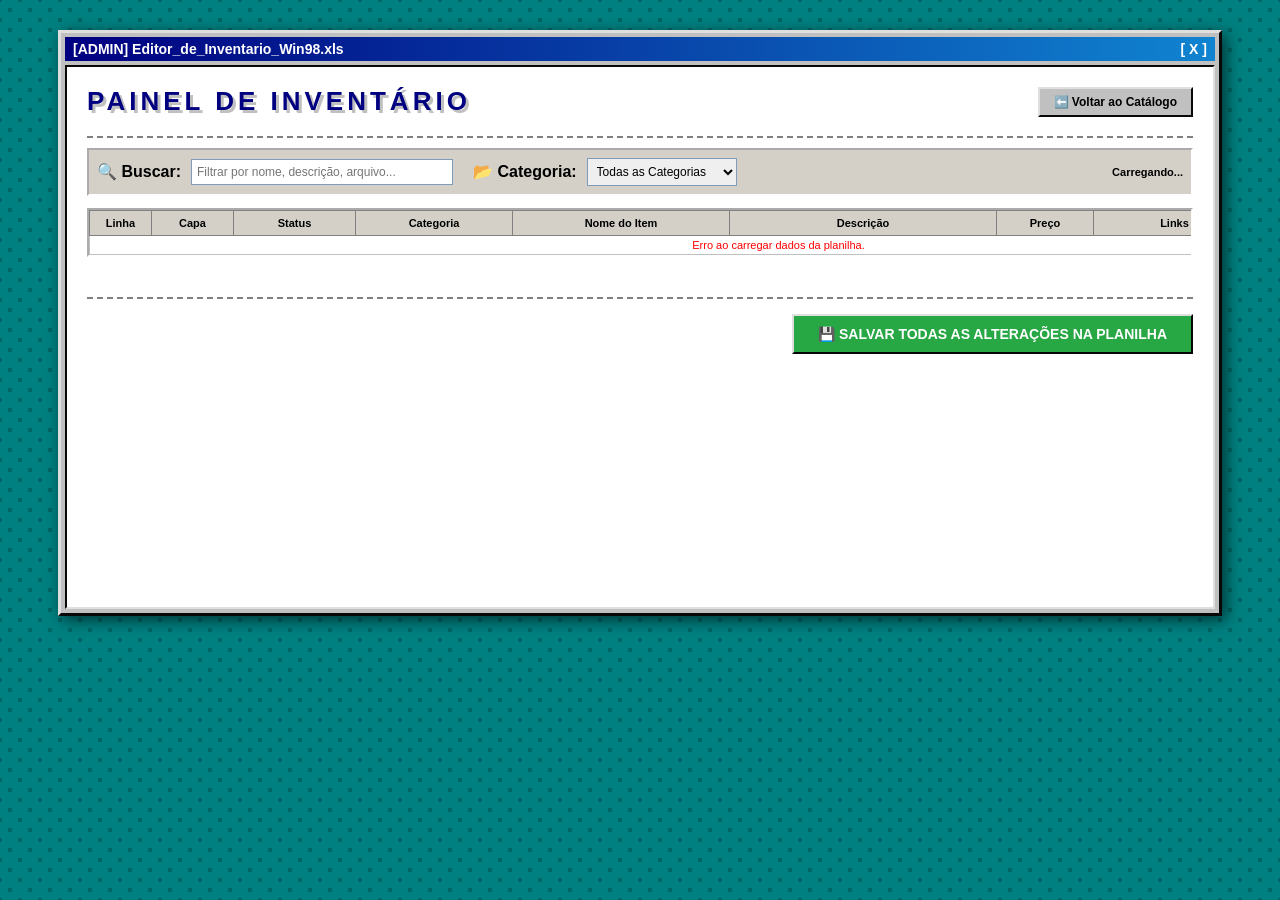
==== admin.html @ 8f77a69b "1702" ====
<!DOCTYPE html>
<html lang="pt-BR">
<head>
    <meta charset="UTF-8">
    <meta name="viewport" content="width=device-width, initial-scale=1.0">
    <title>:: Painel Admin - Planilha Windows 98 ::</title>
    <link rel="stylesheet" href="style.css">
    <style>
        .admin-thumb-wrapper { position: relative; display: inline-block; }
        .admin-thumb-img { width: 44px; height: 44px; object-fit: cover; border: 1px solid #7f9db9; background: #fff; display: block; cursor: pointer; }
        .admin-thumb-wrapper:hover .admin-thumb-preview { display: block; }
        .admin-thumb-preview { display: none; position: absolute; left: 50px; top: -20px; width: 140px; height: 140px; object-fit: contain; background: #000; border: 2px solid #000080; box-shadow: 4px 4px 10px rgba(0,0,0,0.5); z-index: 100; }

        /* Modal Win98 Erro 404 (Prank) */
        .win98-msgbox-overlay { display: none; position: fixed; top: 0; left: 0; width: 100%; height: 100%; background: rgba(0,0,0,0.5); z-index: 5000; align-items: center; justify-content: center; }
        .win98-msgbox { background: #c0c0c0; border-top: 1px solid #fff; border-left: 1px solid #fff; border-right: 1px solid #000; border-bottom: 1px solid #000; box-shadow: inset 1px 1px #dfdfdf, inset -1px -1px #808080, 4px 4px 10px rgba(0,0,0,0.5); width: 320px; font-family: Tahoma, sans-serif; color: #000; }
        .win98-msgbox-title { background: #000080; color: #fff; padding: 3px 5px; font-weight: bold; font-size: 12px; display: flex; justify-content: space-between; align-items: center; }
        .win98-msgbox-close { background: #c0c0c0; border-top: 1px solid #fff; border-left: 1px solid #fff; border-right: 1px solid #000; border-bottom: 1px solid #000; font-size: 10px; font-weight: bold; line-height: 1; padding: 1px 4px; cursor: pointer; color: black; }
        .win98-msgbox-content { padding: 20px; display: flex; align-items: flex-start; gap: 15px; }
        .win98-icon-error { width: 32px; height: 32px; background: red; border-radius: 50%; color: white; display: flex; align-items: center; justify-content: center; font-weight: bold; font-size: 24px; border: 2px solid #800000; flex-shrink: 0; }
        .win98-msgbox-text { font-size: 13px; line-height: 1.4; }
        .win98-msgbox-footer { text-align: center; padding-bottom: 15px; }
        .win98-btn { background: #c0c0c0; border-top: 1px solid #fff; border-left: 1px solid #fff; border-right: 1px solid #000; border-bottom: 1px solid #000; padding: 4px 25px; font-size: 12px; font-family: Tahoma, sans-serif; cursor: pointer; color: black; }
        .win98-btn:active { border-top: 1px solid #000; border-left: 1px solid #000; border-right: 1px solid #fff; border-bottom: 1px solid #fff; }
    </style>
</head>
<body class="theme-win98">

    <!-- Modal ERRO 404 (Prank de Sucesso) -->
    <div class="win98-msgbox-overlay" id="win98-error-modal">
        <div class="win98-msgbox">
            <div class="win98-msgbox-title">
                <span>Erro de Sistema Crítico</span>
                <button class="win98-msgbox-close" onclick="fecharModalErro()">X</button>
            </div>
            <div class="win98-msgbox-content">
                <div class="win98-icon-error">X</div>
                <div class="win98-msgbox-text">
                    <strong>ERRO 404 - FATAL</strong><br><br>
                    Brincadeirinha, as alterações foram salvas com sucesso na planilha base! 😎
                </div>
            </div>
            <div class="win98-msgbox-footer">
                <button class="win98-btn" onclick="fecharModalErro()">OK</button>
            </div>
        </div>
    </div>

    <div class="window-frame">
        <div class="titlebar">
            <span>[ADMIN] Editor_de_Inventario_Win98.xls</span>
            <a href="index.html" style="color:white; text-decoration:none; font-weight:bold;">[ X ]</a>
        </div>
        <div class="content-area">

            <header style="margin-bottom: 10px; display:flex; justify-content:space-between; align-items:center; flex-direction:row;">
                <h1 style="font-size: 26px; margin: 0;">PAINEL DE INVENTÁRIO</h1>
                <div class="controls">
                    <a href="index.html" class="btn-retro">⬅️ Voltar ao Catálogo</a>
                </div>
            </header>

            <div class="admin-toolbar">
                <label><strong>🔍 Buscar:</strong></label>
                <input type="text" id="admin-search" placeholder="Filtrar por nome, descrição, arquivo..." oninput="onFilterChange()" style="width: 250px;">

                <label style="margin-left: 10px;"><strong>📂 Categoria:</strong></label>
                <select id="admin-cat-filter" onchange="onFilterChange()" style="min-width: 150px;">
                    <option value="">Todas as Categorias</option>
                </select>
                <span id="admin-count-info" style="margin-left: auto; font-size: 11px; font-weight: bold;">Carregando...</span>
            </div>

            <div class="admin-table-container">
                <table class="win98-table" id="inventory-table">
                    <thead>
                        <tr>
                            <th style="width: 45px;">Linha</th>
                            <th style="width: 65px;">Capa</th>
                            <th style="width: 105px;">Status</th>
                            <th style="width: 140px;">Categoria</th>
                            <th style="width: 200px;">Nome do Item</th>
                            <th style="width: 250px;">Descrição</th>
                            <th style="width: 80px;">Preço</th>
                            <th style="width: 200px;">Links das Fotos</th>
                            <th style="width: 140px;">Arquivo</th>
                        </tr>
                    </thead>
                    <tbody id="table-body">
                        <tr>
                            <td colspan="9" style="text-align: center; padding: 25px;">Carregando banco de dados...</td>
                        </tr>
                    </tbody>
                </table>
            </div>

            <div class="pagination" id="admin-pagination"></div>

            <div style="text-align: right; margin-top: 15px; border-top: 2px dashed #808080; padding-top: 15px;">
                <button id="btn-save-bottom" class="btn-retro" style="background:#28a745; color:white; padding: 10px 24px; font-size: 14px;" onclick="salvarTudo()">
                    💾 SALVAR TODAS AS ALTERAÇÕES NA PLANILHA
                </button>
            </div>

        </div>
    </div>

    <script>
        const API_URL = "https://script.google.com/macros/s/AKfycbwv8m5xK7gjdRR6ZWyxqUBrz0fYYLn0pBvTbAjweUuDQl5y7qfk0vZltXQEgTLFUi-unA/exec";
        
        let rawItems = [];
        let filteredItems = [];
        let currentPage = 1;
        const PAGE_SIZE = 20;

        window.onload = function() {
            fetch(API_URL + "?action=getData")
                .then(r => r.json())
                .then(items => {
                    rawItems = items;
                    populateCategoryDropdown(items);
                    onFilterChange();
                    initResizableColumns();
                })
                .catch(() => {
                    document.getElementById('table-body').innerHTML = '<tr><td colspan="9" style="color:red; text-align:center;">Erro ao carregar dados da planilha.</td></tr>';
                });
        };

        function getFirstPhotoUrl(item) {
            if (item.links && item.links.length > 0 && item.links[0].startsWith('http')) {
                return item.links[0];
            }
            return 'https://via.placeholder.com/44x44?text=Sem+Foto';
        }

        function initResizableColumns() {
            const table = document.getElementById('inventory-table');
            const cols = table.querySelectorAll('th');

            cols.forEach(col => {
                if (col.querySelector('.resizer')) return;
                const resizer = document.createElement('div');
                resizer.classList.add('resizer');
                col.appendChild(resizer);

                let startX, startWidth;
                resizer.addEventListener('mousedown', function(e) {
                    e.preventDefault(); e.stopPropagation();
                    startX = e.pageX; startWidth = col.offsetWidth;
                    resizer.classList.add('resizing');
                    function onMouseMove(moveEvent) {
                        const newWidth = startWidth + (moveEvent.pageX - startX);
                        if (newWidth > 35) col.style.width = newWidth + 'px';
                    }
                    function onMouseUp() {
                        resizer.classList.remove('resizing');
                        document.removeEventListener('mousemove', onMouseMove);
                        document.removeEventListener('mouseup', onMouseUp);
                    }
                    document.addEventListener('mousemove', onMouseMove);
                    document.addEventListener('mouseup', onMouseUp);
                });
            });
        }

        function populateCategoryDropdown(items) {
            const select = document.getElementById('admin-cat-filter');
            const cats = [...new Set(items.map(i => i.categoria || 'Geral'))].sort();
            cats.forEach(c => {
                const opt = document.createElement('option');
                opt.value = c; opt.innerText = c; select.appendChild(opt);
            });
        }

        function onFilterChange() {
            saveCurrentPageEditsToMemory();
            const term = document.getElementById('admin-search').value.toLowerCase().trim();
            const cat = document.getElementById('admin-cat-filter').value;

            filteredItems = rawItems.filter(item => {
                const matchCat = !cat || (item.categoria || 'Geral') === cat;
                const matchTerm = !term || 
                    String(item.nome || '').toLowerCase().includes(term) ||
                    String(item.descricao || '').toLowerCase().includes(term) ||
                    String(item.arquivo || '').toLowerCase().includes(term) ||
                    String(item.rowIndex).includes(term);
                return matchCat && matchTerm;
            });

            currentPage = 1;
            renderAdminTable();
        }

        function saveCurrentPageEditsToMemory() {
            const rows = document.querySelectorAll('#table-body tr');
            rows.forEach(tr => {
                const rIndex = Number(tr.dataset.rowindex);
                if (!rIndex) return;

                const item = rawItems.find(i => i.rowIndex === rIndex);
                if (item) {
                    item.status = tr.querySelector('.f-status').value;
                    item.categoria = tr.querySelector('.f-cat').value;
                    item.nome = tr.querySelector('.f-nome').value;
                    item.descricao = tr.querySelector('.f-desc').value;
                    item.preco = tr.querySelector('.f-preco').value;
                    item.linkRaw = tr.querySelector('.f-link').value;
                    item.arquivo = tr.querySelector('.f-arq').value;
                }
            });
        }

        function updateStatusColor(select) { select.style.color = select.value === 'VENDIDO' ? '#008000' : '#000000'; }

        function renderAdminTable() {
            const tbody = document.getElementById('table-body');
            tbody.innerHTML = '';
            const total = filteredItems.length;
            document.getElementById('admin-count-info').innerText = `Total: ${total} item(ns)`;

            if (total === 0) {
                tbody.innerHTML = '<tr><td colspan="9" style="text-align:center; padding:15px;">Nenhum item correspondente ao filtro.</td></tr>';
                document.getElementById('admin-pagination').innerHTML = '';
                return;
            }

            const totalPages = Math.ceil(total / PAGE_SIZE) || 1;
            if (currentPage > totalPages) currentPage = totalPages;

            const start = (currentPage - 1) * PAGE_SIZE;
            const end = start + PAGE_SIZE;
            const pageItems = filteredItems.slice(start, end);

            pageItems.forEach(item => {
                const tr = document.createElement('tr');
                tr.dataset.rowindex = item.rowIndex;
                const isVendido = item.status === 'VENDIDO';
                const statusColor = isVendido ? '#008000' : '#000000';
                const photoUrl = getFirstPhotoUrl(item);

                tr.innerHTML = `
                    <td style="text-align: center; font-weight: bold; background: #e8e8e8;">${item.rowIndex}</td>
                    <td style="text-align: center;">
                        <div class="admin-thumb-wrapper">
                            <img class="admin-thumb-img" src="${photoUrl}" alt="Capa" loading="lazy" onerror="this.onerror=null; this.src='https://via.placeholder.com/44x44?text=Erro'">
                            <img class="admin-thumb-preview" src="${photoUrl}" alt="Preview" onerror="this.onerror=null; this.src='https://via.placeholder.com/140x140?text=Erro'">
                        </div>
                    </td>
                    <td>
                        <select class="f-status" onchange="updateStatusColor(this)" style="font-weight:bold; color: ${statusColor};">
                            <option value="" ${!isVendido ? 'selected' : ''}>Disponível</option>
                            <option value="VENDIDO" ${isVendido ? 'selected' : ''}>VENDIDO</option>
                        </select>
                    </td>
                    <td><input type="text" class="f-cat" value="${escapeHtml(item.categoria || '')}"></td>
                    <td><input type="text" class="f-nome" value="${escapeHtml(item.nome || '')}"></td>
                    <td><textarea class="f-desc" rows="2">${escapeHtml(item.descricao || '')}</textarea></td>
                    <td><input type="number" step="0.01" class="f-preco" value="${item.preco || 0}"></td>
                    <td><input type="text" class="f-link" value="${escapeHtml(item.linkRaw || '')}" title="Links separados por vírgula ou barra"></td>
                    <td><input type="text" class="f-arq" value="${escapeHtml(item.arquivo || '')}"></td>
                `;
                tbody.appendChild(tr);
            });

            renderAdminPagination(totalPages);
        }

        function renderAdminPagination(totalPages) {
            const container = document.getElementById('admin-pagination');
            container.innerHTML = '';
            if (totalPages <= 1) return;
            for (let p = 1; p <= totalPages; p++) {
                const btn = document.createElement('button');
                btn.className = `page-btn ${p === currentPage ? 'active' : ''}`;
                btn.innerText = p;
                btn.onclick = () => { saveCurrentPageEditsToMemory(); currentPage = p; renderAdminTable(); };
                container.appendChild(btn);
            }
        }

        function escapeHtml(text) { return String(text).replace(/"/g, '&quot;'); }

        function fecharModalErro() {
            document.getElementById('win98-error-modal').style.display = 'none';
            location.reload(); 
        }

        function salvarTudo() {
            saveCurrentPageEditsToMemory();
            const pass = prompt("🔐 Digite a senha administrativa (senha_admin):");
            if (!pass) return;

            const payload = { password: pass, items: rawItems };
            const btn = document.getElementById('btn-save-bottom');
            const originalText = btn.innerText;
            btn.innerText = "⏳ Salvando dados na planilha...";
            btn.disabled = true;

            fetch(API_URL + "?action=saveBatch", {
                method: "POST",
                body: JSON.stringify(payload)
            })
            .then(r => r.json())
            .then(res => {
                btn.innerText = originalText;
                btn.disabled = false;
                if (res.success) {
                    document.getElementById('win98-error-modal').style.display = 'flex';
                } else {
                    alert(res.message);
                }
            })
            .catch(() => {
                btn.innerText = originalText;
                btn.disabled = false;
                alert("Erro ao comunicar com a planilha Google.");
            });
        }
    </script>
</body>
</html>
---- style.css ----
@charset "UTF-8";

/* =========================================
   TEMA 1: CLÁSSICO WIN 98 (PADRÃO)
   ========================================= */
body.theme-win98 {
    --bg-main: #008080;
    --bg-pattern: radial-gradient(#006666 15%, transparent 16%), radial-gradient(#006666 15%, transparent 16%);
    --panel-bg: #c0c0c0;
    --text-color: #000000;
    --font-main: Tahoma, Geneva, sans-serif;
    --border-outer: 3px solid;
    --border-colors-outer: #dfdfdf #080808 #080808 #dfdfdf;
    --card-bg: #d4d0c8;
    --cat-bg: #e0e0e0;
    --cat-border: 2px inset #fff;
    --btn-bg: #c0c0c0;
    --btn-border: 2px solid;
    --btn-border-c: #dfdfdf #080808 #080808 #dfdfdf;
}

/* =========================================
   TEMA 2: ARCADE 90s NEON
   ========================================= */
body.theme-neon {
    --bg-main: #0b0b16;
    --bg-pattern: none;
    --panel-bg: #15152b;
    --text-color: #00ffcc;
    --font-main: "Courier New", Courier, monospace;
    --border-outer: 4px solid #00ffff;
    --border-colors-outer: #00ffff;
    --card-bg: #1e1e3f;
    --cat-bg: rgba(0,0,0,0.5);
    --cat-border: 1px solid #00ffcc;
    --btn-bg: #ff007f;
    --btn-border: 2px solid #00ffcc;
    --btn-border-c: #00ffcc;
}

body {
    background-color: var(--bg-main);
    background-image: var(--bg-pattern);
    background-size: 20px 20px;
    background-position: 0 0, 10px 10px;
    color: var(--text-color);
    font-family: var(--font-main);
    margin: 0;
    padding: 15px;
    transition: background 0.3s ease;
}

.window-frame {
    max-width: 1150px;
    margin: 15px auto;
    background-color: var(--panel-bg);
    border: var(--border-outer);
    border-color: var(--border-colors-outer);
    box-shadow: 4px 4px 15px rgba(0,0,0,0.6);
    padding: 4px;
}
.theme-neon .window-frame { box-shadow: 0 0 20px #00ffff; padding: 20px; }

.titlebar { display: flex; justify-content: space-between; align-items: center; }
.theme-win98 .titlebar { background: linear-gradient(90deg, #000080, #1084d0); color: white; padding: 4px 8px; font-weight: bold; font-size: 14px; margin-bottom: 4px;}
.theme-neon .titlebar { display: none; }

.content-area { padding: 20px; min-height: 500px; }
.theme-win98 .content-area { background-color: #ffffff; border: 2px solid; border-color: #080808 #dfdfdf #dfdfdf #080808; }
.theme-neon .content-area { padding: 0; border: none; background: transparent; }

/* Marquee */
.marquee-box { padding: 4px; margin-bottom: 15px; font-weight: bold; font-size: 12px; }
.theme-win98 .marquee-box { background-color: #ffffcc; border: 1px solid #999; color: #990000; }
.theme-neon .marquee-box { background-color: #1e1e3f; border: 1px solid #00ffcc; color: #ffee00; }

/* Header Centralizado com LOJA DO BERNE */
header {
    display: flex;
    flex-direction: column;
    align-items: center;
    justify-content: center;
    text-align: center;
    border-bottom: 2px dashed;
    padding-bottom: 20px;
    margin-bottom: 20px;
    gap: 15px;
}
.theme-win98 header { border-color: #808080; }
.theme-neon header { border-color: #00ffcc; }

.brand-wrapper {
    display: flex;
    flex-direction: column;
    align-items: center;
    gap: 12px;
}

h1 { 
    margin: 0; 
    font-size: 64px; 
    letter-spacing: 4px; 
    line-height: 1.1;
}
.theme-win98 h1 { font-family: "Impact", Charcoal, sans-serif; color: #000080; text-shadow: 3px 3px #c0c0c0; }
.theme-neon h1 { font-family: "Courier New", monospace; color: #00ffcc; text-shadow: 3px 3px #ff007f; }

.counter-badge {
    display: inline-flex;
    align-items: center;
    padding: 8px 16px;
    font-size: 18px;
    font-weight: bold;
    letter-spacing: 2px;
}
.theme-win98 .counter-badge {
    background: #000;
    color: #00ff41;
    border: 3px inset #fff;
    font-family: "Courier New", monospace;
}
.theme-neon .counter-badge {
    background: #000;
    color: #ffee00;
    border: 2px solid #00ffcc;
    box-shadow: 0 0 10px #ffee00;
}

.secret-colon {
    cursor: default !important;
    text-decoration: none !important;
    color: inherit !important;
    user-select: none;
    outline: none;
}

.btn-retro {
    background: var(--btn-bg);
    color: inherit;
    border: var(--btn-border);
    border-color: var(--btn-border-c);
    padding: 6px 14px;
    font-weight: bold;
    font-size: 12px;
    cursor: pointer;
    text-decoration: none;
}
.theme-win98 .btn-retro { color: #000; }
.theme-neon .btn-retro { color: #fff; box-shadow: 2px 2px 0px #00ffcc; }

/* Guia Categorias */
.cat-guide {
    display: flex;
    flex-wrap: wrap;
    gap: 8px;
    padding: 10px;
    margin-bottom: 20px;
    background: var(--cat-bg);
    border: var(--cat-border);
}
.cat-checkbox-btn {
    padding: 6px 12px;
    font-size: 11px;
    font-weight: bold;
    cursor: pointer;
    user-select: none;
    display: inline-flex;
    align-items: center;
    gap: 6px;
}
.theme-win98 .cat-checkbox-btn {
    background: #c0c0c0;
    border: 2px solid;
    border-color: #dfdfdf #080808 #080808 #dfdfdf;
    color: #000;
}
.theme-win98 .cat-checkbox-btn.selected {
    background: #000080;
    color: #fff;
    border-color: #080808 #dfdfdf #dfdfdf #080808;
}
.theme-neon .cat-checkbox-btn {
    background: #222;
    border: 1px solid #00ffcc;
    color: #ffee00;
}
.theme-neon .cat-checkbox-btn.selected {
    background: #00ffcc;
    color: #000;
}

.section-title {
    font-size: 17px;
    font-weight: bold;
    text-transform: uppercase;
    margin: 20px 0 12px 0;
    padding-bottom: 5px;
}
.theme-win98 .section-title { color: #000080; border-bottom: 2px solid #c0c0c0; }
.theme-neon .section-title { color: #ffee00; border-bottom: 1px solid #00ffcc; }

/* Grid e Cards */
.grid {
    display: grid;
    grid-template-columns: repeat(auto-fill, minmax(240px, 1fr));
    gap: 18px;
}

.card {
    background: var(--card-bg);
    padding: 10px;
    height: 340px;
    box-sizing: border-box;
    display: flex;
    flex-direction: column;
    justify-content: space-between;
    position: relative;
    cursor: pointer;
    transition: transform 0.15s ease, box-shadow 0.15s ease;
}

.theme-win98 .card {
    border: 2px solid;
    border-color: #dfdfdf #808080 #808080 #dfdfdf;
}
.theme-win98 .card:hover {
    transform: translateY(-3px);
    box-shadow: 4px 4px 10px rgba(0,0,0,0.3);
    border-color: #ffffff #404040 #404040 #ffffff;
}

.theme-neon .card {
    border: 2px solid #00ffff;
    box-shadow: 2px 2px 0px rgba(0,0,0,0.6);
}
.theme-neon .card:hover {
    transform: translateY(-3px);
    box-shadow: 0 0 15px #00ffff;
}

.img-box {
    width: 100%;
    height: 170px;
    position: relative;
    display: flex;
    align-items: center;
    justify-content: center;
    overflow: hidden;
    background: #000;
    flex-shrink: 0;
}
.theme-win98 .img-box { border: 2px inset #fff; }
.theme-neon .img-box { border: 1px solid #00ffcc; }
.img-box img { width: 100%; height: 100%; object-fit: cover; }

.sold-badge {
    position: absolute;
    top: 0; left: 0; width: 100%; height: 100%;
    display: flex;
    align-items: center;
    justify-content: center;
    font-size: 28px;
    font-weight: bold;
    font-family: "Impact", sans-serif;
    letter-spacing: 3px;
    transform: rotate(-15deg);
    z-index: 5;
    text-shadow: 2px 2px #000;
    pointer-events: none;
}
.theme-win98 .sold-badge { background-color: rgba(255,0,0,0.7); color: yellow; }
.theme-neon .sold-badge { background-color: rgba(255,0,127,0.8); color: #ffee00; }

.card-info {
    padding: 6px 0;
    display: flex;
    flex-direction: column;
    flex-grow: 1;
    overflow: hidden;
}
.cat-tag {
    font-size: 10px;
    font-weight: bold;
    text-transform: uppercase;
    padding: 2px 4px;
    display: inline-block;
    align-self: flex-start;
    margin-bottom: 4px;
}
.theme-win98 .cat-tag { color: #000080; background: #ffffcc; border: 1px dotted #999; }
.theme-neon .cat-tag { color: #ffee00; background: #000; border: 1px solid #00ffcc; }

.item-title {
    font-size: 13px;
    font-weight: bold;
    margin: 3px 0;
    line-height: 1.2;
    height: 32px;
    display: -webkit-box;
    line-clamp: 2;
    -webkit-line-clamp: 2;
    -webkit-box-orient: vertical;
    overflow: hidden;
}
.theme-win98 .item-title { color: #000; }
.theme-neon .item-title { color: #00ffcc; }

.card-footer {
    display: flex;
    flex-direction: column;
    gap: 6px;
    padding-top: 6px;
    flex-shrink: 0;
}
.theme-win98 .card-footer { border-top: 1px solid #a0a0a0; }
.theme-neon .card-footer { border-top: 1px dotted #00ffcc; }

.price-row { display: flex; justify-content: space-between; align-items: center; }
.price { font-size: 15px; font-weight: bold; padding: 2px 6px; }
.theme-win98 .price { color: #006600; background: #eefefe; border: 1px solid #ccc; }
.theme-neon .price { color: #00ff66; background: #000; border: 1px solid #00ffcc; }

.cart-btn {
    padding: 6px;
    font-weight: bold;
    font-size: 11px;
    cursor: pointer;
    text-align: center;
    width: 100%;
    box-sizing: border-box;
}
.theme-win98 .cart-btn { background: #c0c0c0; color: #000; border: 2px solid; border-color: #fff #080808 #080808 #fff; font-family: Tahoma; }
.theme-win98 .cart-btn.added { background: #008000; color: #fff; }
.theme-neon .cart-btn { background: #ffee00; color: #000; border: 2px solid #00ffcc; }
.theme-neon .cart-btn.added { background: #00ff66; color: #000; }
.cart-btn.disabled { background: #777 !important; color: #aaa !important; border-color: #555 !important; cursor: not-allowed; }

/* Paginação */
.pagination {
    display: flex;
    justify-content: center;
    gap: 6px;
    margin: 20px 0;
    flex-wrap: wrap;
}
.page-btn {
    padding: 5px 10px;
    font-size: 11px;
    font-weight: bold;
    cursor: pointer;
}
.theme-win98 .page-btn { background: #c0c0c0; border: 2px solid; border-color: #dfdfdf #080808 #080808 #dfdfdf; }
.theme-win98 .page-btn.active { background: #000080; color: #fff; border-color: #080808 #dfdfdf #dfdfdf #080808; }
.theme-neon .page-btn { background: #15152b; color: #ffee00; border: 1px solid #00ffcc; }
.theme-neon .page-btn.active { background: #00ffcc; color: #000; }

/* Modal */
.modal-overlay {
    display: none;
    position: fixed;
    top: 0; left: 0; width: 100%; height: 100%;
    background: rgba(0,0,0,0.75);
    z-index: 3000;
    align-items: center;
    justify-content: center;
    padding: 15px;
    box-sizing: border-box;
}
.modal-window {
    width: 100%;
    max-width: 600px;
    background: var(--panel-bg);
    border: var(--border-outer);
    border-color: var(--border-colors-outer);
    box-shadow: 6px 6px 25px rgba(0,0,0,0.8);
}
.modal-titlebar {
    background: #000080;
    color: #fff;
    padding: 5px 8px;
    display: flex;
    justify-content: space-between;
    align-items: center;
    font-weight: bold;
    font-size: 13px;
}
.theme-neon .modal-titlebar { background: #ff007f; }
.close-modal-btn {
    background: #c0c0c0;
    color: #000;
    border: 1px solid #000;
    font-weight: bold;
    cursor: pointer;
    padding: 0 6px;
}
.modal-body {
    padding: 15px;
    max-height: 80vh;
    overflow-y: auto;
}
.theme-win98 .modal-body { background: #fff; color: #000; margin: 4px; border: 2px inset #fff; }
.theme-neon .modal-body { background: #1e1e3f; color: #00ffcc; }

.gallery-main-box {
    width: 100%;
    height: 280px;
    background: #000;
    display: flex;
    align-items: center;
    justify-content: center;
    border: 2px inset #999;
    margin-bottom: 8px;
}
.gallery-main-box img { width: 100%; height: 100%; object-fit: contain; }
.gallery-thumbs {
    display: flex;
    gap: 8px;
    overflow-x: auto;
    margin-bottom: 12px;
    padding-bottom: 4px;
}
.gallery-thumb {
    width: 50px;
    height: 50px;
    object-fit: cover;
    border: 2px solid #999;
    cursor: pointer;
}
.gallery-thumb.active { border-color: #ff0000; }

/* Carrinho Flutuante */
.floating-cart { position: fixed; bottom: 0; right: 20px; width: 330px; z-index: 2000; transition: transform 0.3s ease-in-out; }
.floating-cart.minimized { transform: translateY(calc(100% - 35px)); }
.theme-win98 .floating-cart { background: #c0c0c0; border: 2px solid; border-color: #dfdfdf #080808 #080808 #dfdfdf; box-shadow: 2px 2px 10px rgba(0,0,0,0.5); }
.theme-neon .floating-cart { background: #15152b; border: 3px solid #00ffff; box-shadow: 0 0 15px #00ffff; }

.fc-header { padding: 8px 12px; font-weight: bold; font-size: 12px; display: flex; justify-content: space-between; cursor: pointer; }
.theme-win98 .fc-header { background: #000080; color: #fff; }
.theme-neon .fc-header { background: #ff007f; color: #fff; border-bottom: 2px solid #00ffff; }

.fc-body { padding: 8px; max-height: 200px; overflow-y: auto; font-size: 11px; }
.theme-win98 .fc-body { background: #fff; color: #000; border: 2px inset #dfdfdf; margin: 4px; }
.theme-neon .fc-body { background: #fff; color: #000; }

.fc-item {
    display: flex;
    justify-content: space-between;
    align-items: center;
    border-bottom: 1px dashed #ccc;
    padding: 4px 0;
    gap: 6px;
}
.fc-item-remove {
    background: #ff4d4d;
    color: white;
    border: 1px solid #800000;
    font-weight: bold;
    cursor: pointer;
    font-size: 10px;
    padding: 1px 5px;
    line-height: 1;
}
.fc-item-remove:hover { background: #cc0000; }

.fc-footer { padding: 10px; text-align: center; }
.theme-win98 .fc-footer { border-top: 2px solid #dfdfdf; color: #000;}
.theme-neon .fc-footer { border-top: 2px solid #00ffff; color: #00ffcc; }

.wpp-btn { display: block; width: 100%; padding: 8px; font-weight: bold; font-size: 12px; cursor: pointer; text-decoration: none; margin-top: 8px; box-sizing: border-box; }
.theme-win98 .wpp-btn { background: #25d366; color: white; border: 2px solid; border-color: #fff #075e54 #075e54 #fff; }
.theme-neon .wpp-btn { background: #25d366; color: #fff; border: 2px solid #fff; }
.wpp-btn.disabled { opacity: 0.5; pointer-events: none; }

/* Admin Toolbar e Tabela com Redimensionamento */
.admin-toolbar {
    display: flex;
    gap: 10px;
    background: #d4d0c8;
    padding: 8px;
    border: 2px inset #fff;
    margin-bottom: 12px;
    flex-wrap: wrap;
    align-items: center;
}
.admin-toolbar input, .admin-toolbar select {
    padding: 5px;
    font-family: inherit;
    font-size: 12px;
    border: 1px solid #7f9db9;
}
.admin-table-container {
    overflow-x: auto;
    background: #fff;
    border: 2px inset #fff;
    margin: 10px 0;
    max-height: 60vh;
}
.win98-table {
    width: 100%;
    border-collapse: collapse;
    font-size: 11px;
    font-family: Tahoma, sans-serif;
    table-layout: fixed;
}
.win98-table th {
    background: #d4d0c8;
    color: #000;
    border: 1px solid #808080;
    padding: 6px 8px;
    position: sticky;
    top: 0;
    z-index: 10;
    user-select: none;
    position: relative;
    overflow: hidden;
    text-overflow: ellipsis;
    white-space: nowrap;
}
.win98-table th .resizer {
    position: absolute;
    top: 0;
    right: 0;
    width: 7px;
    cursor: col-resize;
    user-select: none;
    height: 100%;
    z-index: 20;
    border-right: 2px solid #808080;
}
.win98-table th .resizer:hover, .win98-table th .resizer.resizing {
    background-color: #000080;
    border-right: 2px solid #000;
}
.win98-table td {
    border: 1px solid #c0c0c0;
    padding: 3px;
    overflow: hidden;
    text-overflow: ellipsis;
    vertical-align: middle;
}
.win98-table textarea { 
    width: 100%; 
    border: 1px solid #999; 
    font-size: 11px; 
    font-family: inherit; 
    box-sizing: border-box; 
    padding: 3px; 
    resize: none; 
}
.win98-table input, .win98-table select { width: 100%; border: 1px solid #999; font-size: 11px; font-family: inherit; box-sizing: border-box; padding: 3px; }

.admin-thumb-box { width: 42px; height: 42px; background: #000; border: 1px solid #999; display: flex; align-items: center; justify-content: center; overflow: hidden; margin: 0 auto; }
.admin-thumb-box img { width: 100%; height: 100%; object-fit: cover; }
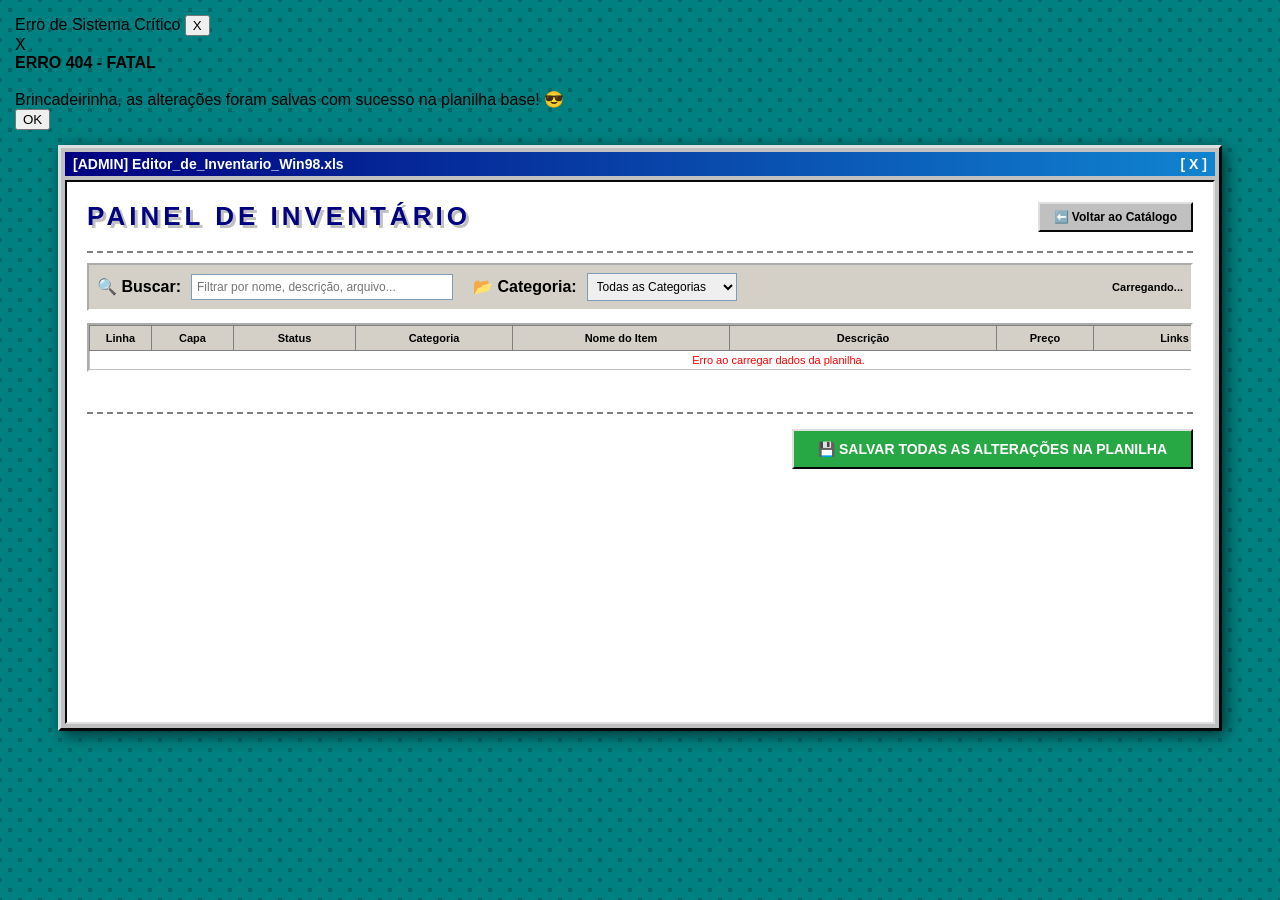
==== commit 052f7f25: "1247" ====
--- a/admin.html
+++ b/admin.html
@@ -4,27 +4,17 @@
     <meta charset="UTF-8">
     <meta name="viewport" content="width=device-width, initial-scale=1.0">
     <title>:: Painel Admin - Planilha Windows 98 ::</title>
+    <!-- Favicon Retrô Neon com a letra B -->
+    <link rel="icon" type="image/svg+xml" href="data:image/svg+xml,%3Csvg xmlns='http://www.w3.org/2000/svg' viewBox='0 0 32 32'%3E%3Crect width='32' height='32' fill='%230b0b16' rx='6'/%3E%3Ctext x='16' y='24' font-family='Courier New, monospace' font-size='22' font-weight='bold' fill='%2300ffcc' text-anchor='middle'%3EB%3C/text%3E%3C/svg%3E">
     <link rel="stylesheet" href="style.css">
-    <style>
-        .admin-thumb-wrapper { position: relative; display: inline-block; }
-        .admin-thumb-img { width: 44px; height: 44px; object-fit: cover; border: 1px solid #7f9db9; background: #fff; display: block; cursor: pointer; }
-        .admin-thumb-wrapper:hover .admin-thumb-preview { display: block; }
-        .admin-thumb-preview { display: none; position: absolute; left: 50px; top: -20px; width: 140px; height: 140px; object-fit: contain; background: #000; border: 2px solid #000080; box-shadow: 4px 4px 10px rgba(0,0,0,0.5); z-index: 100; }
-
-        /* Modal Win98 Erro 404 (Prank) */
-        .win98-msgbox-overlay { display: none; position: fixed; top: 0; left: 0; width: 100%; height: 100%; background: rgba(0,0,0,0.5); z-index: 5000; align-items: center; justify-content: center; }
-        .win98-msgbox { background: #c0c0c0; border-top: 1px solid #fff; border-left: 1px solid #fff; border-right: 1px solid #000; border-bottom: 1px solid #000; box-shadow: inset 1px 1px #dfdfdf, inset -1px -1px #808080, 4px 4px 10px rgba(0,0,0,0.5); width: 320px; font-family: Tahoma, sans-serif; color: #000; }
-        .win98-msgbox-title { background: #000080; color: #fff; padding: 3px 5px; font-weight: bold; font-size: 12px; display: flex; justify-content: space-between; align-items: center; }
-        .win98-msgbox-close { background: #c0c0c0; border-top: 1px solid #fff; border-left: 1px solid #fff; border-right: 1px solid #000; border-bottom: 1px solid #000; font-size: 10px; font-weight: bold; line-height: 1; padding: 1px 4px; cursor: pointer; color: black; }
-        .win98-msgbox-content { padding: 20px; display: flex; align-items: flex-start; gap: 15px; }
-        .win98-icon-error { width: 32px; height: 32px; background: red; border-radius: 50%; color: white; display: flex; align-items: center; justify-content: center; font-weight: bold; font-size: 24px; border: 2px solid #800000; flex-shrink: 0; }
-        .win98-msgbox-text { font-size: 13px; line-height: 1.4; }
-        .win98-msgbox-footer { text-align: center; padding-bottom: 15px; }
-        .win98-btn { background: #c0c0c0; border-top: 1px solid #fff; border-left: 1px solid #fff; border-right: 1px solid #000; border-bottom: 1px solid #000; padding: 4px 25px; font-size: 12px; font-family: Tahoma, sans-serif; cursor: pointer; color: black; }
-        .win98-btn:active { border-top: 1px solid #000; border-left: 1px solid #000; border-right: 1px solid #fff; border-bottom: 1px solid #fff; }
-    </style>
 </head>
 <body class="theme-win98">
+
+    <!-- Janela de Preview Flutuante do Windows 98 (Ampliação ao passar o mouse) -->
+    <div id="admin-hover-preview-box">
+        <div class="preview-title">Visualização de Imagem</div>
+        <img id="admin-hover-preview-img" src="" alt="Preview">
+    </div>
 
     <!-- Modal ERRO 404 (Prank de Sucesso) -->
     <div class="win98-msgbox-overlay" id="win98-error-modal">
@@ -128,10 +118,38 @@
         };
 
         function getFirstPhotoUrl(item) {
-            if (item.links && item.links.length > 0 && item.links[0].startsWith('http')) {
-                return item.links[0];
+            if (item.links && Array.isArray(item.links) && item.links.length > 0) {
+                for (let i = 0; i < item.links.length; i++) {
+                    if (item.links[i] && item.links[i].startsWith('http')) return item.links[i];
+                }
             }
-            return 'https://via.placeholder.com/44x44?text=Sem+Foto';
+            return 'https://via.placeholder.com/42x42?text=Sem+Foto';
+        }
+
+        // Funções para ampliação da foto flutuante estilo Win98
+        function showAdminPreview(e, url) {
+            if (!url || url.includes('placeholder')) return;
+            const box = document.getElementById('admin-hover-preview-box');
+            const img = document.getElementById('admin-hover-preview-img');
+            img.src = url;
+            box.style.display = 'block';
+            moveAdminPreview(e);
+        }
+
+        function moveAdminPreview(e) {
+            const box = document.getElementById('admin-hover-preview-box');
+            let x = e.clientX + 15;
+            let y = e.clientY - 90;
+            if (x + 210 > window.innerWidth) x = e.clientX - 220;
+            if (y + 220 > window.innerHeight) y = window.innerHeight - 220;
+            if (y < 10) y = 10;
+            box.style.left = x + 'px';
+            box.style.top = y + 'px';
+        }
+
+        function hideAdminPreview() {
+            const box = document.getElementById('admin-hover-preview-box');
+            if (box) box.style.display = 'none';
         }
 
         function initResizableColumns() {
@@ -211,7 +229,9 @@
             });
         }
 
-        function updateStatusColor(select) { select.style.color = select.value === 'VENDIDO' ? '#008000' : '#000000'; }
+        function updateStatusColor(select) { 
+            select.style.color = select.value === 'VENDIDO' ? '#008000' : '#000000'; 
+        }
 
         function renderAdminTable() {
             const tbody = document.getElementById('table-body');
@@ -242,9 +262,12 @@
                 tr.innerHTML = `
                     <td style="text-align: center; font-weight: bold; background: #e8e8e8;">${item.rowIndex}</td>
                     <td style="text-align: center;">
-                        <div class="admin-thumb-wrapper">
-                            <img class="admin-thumb-img" src="${photoUrl}" alt="Capa" loading="lazy" onerror="this.onerror=null; this.src='https://via.placeholder.com/44x44?text=Erro'">
-                            <img class="admin-thumb-preview" src="${photoUrl}" alt="Preview" onerror="this.onerror=null; this.src='https://via.placeholder.com/140x140?text=Erro'">
+                        <div class="admin-thumb-box">
+                            <img class="admin-thumb-img" src="${photoUrl}" alt="Capa" loading="lazy" 
+                                 onmouseenter="showAdminPreview(event, '${photoUrl}')"
+                                 onmousemove="moveAdminPreview(event)"
+                                 onmouseleave="hideAdminPreview()"
+                                 onerror="this.onerror=null; this.src='https://via.placeholder.com/42x42?text=Erro'">
                         </div>
                     </td>
                     <td>
--- a/style.css
+++ b/style.css
@@ -199,7 +199,7 @@
 .theme-win98 .section-title { color: #000080; border-bottom: 2px solid #c0c0c0; }
 .theme-neon .section-title { color: #ffee00; border-bottom: 1px solid #00ffcc; }
 
-/* Grid e Cards */
+/* Grid e Cards de Tamanho Idêntico */
 .grid {
     display: grid;
     grid-template-columns: repeat(auto-fill, minmax(240px, 1fr));
@@ -471,7 +471,7 @@
 .theme-neon .wpp-btn { background: #25d366; color: #fff; border: 2px solid #fff; }
 .wpp-btn.disabled { opacity: 0.5; pointer-events: none; }
 
-/* Admin Toolbar e Tabela com Redimensionamento */
+/* Admin Toolbar e Tabela */
 .admin-toolbar {
     display: flex;
     gap: 10px;
@@ -549,5 +549,51 @@
 }
 .win98-table input, .win98-table select { width: 100%; border: 1px solid #999; font-size: 11px; font-family: inherit; box-sizing: border-box; padding: 3px; }
 
-.admin-thumb-box { width: 42px; height: 42px; background: #000; border: 1px solid #999; display: flex; align-items: center; justify-content: center; overflow: hidden; margin: 0 auto; }
-.admin-thumb-box img { width: 100%; height: 100%; object-fit: cover; }+/* Miniatura no Admin */
+.admin-thumb-box { 
+    width: 42px; 
+    height: 42px; 
+    background: #000; 
+    border: 1px solid #999; 
+    display: flex; 
+    align-items: center; 
+    justify-content: center; 
+    overflow: hidden; 
+    margin: 0 auto; 
+}
+.admin-thumb-img { 
+    width: 100%; 
+    height: 100%; 
+    object-fit: cover; 
+    cursor: pointer; 
+}
+
+/* Janela de Preview Flutuante Estilo Windows 98 no Admin */
+#admin-hover-preview-box {
+    display: none;
+    position: fixed;
+    z-index: 99999;
+    pointer-events: none;
+    background: #c0c0c0;
+    border: 2px solid;
+    border-color: #dfdfdf #080808 #080808 #dfdfdf;
+    box-shadow: 4px 4px 10px rgba(0,0,0,0.6);
+    padding: 3px;
+    font-family: Tahoma, sans-serif;
+}
+#admin-hover-preview-box .preview-title {
+    background: #000080;
+    color: #fff;
+    font-size: 10px;
+    font-weight: bold;
+    padding: 2px 4px;
+    margin-bottom: 3px;
+}
+#admin-hover-preview-box img {
+    width: 180px;
+    height: 180px;
+    object-fit: contain;
+    background: #000;
+    display: block;
+    border: 1px inset #fff;
+}
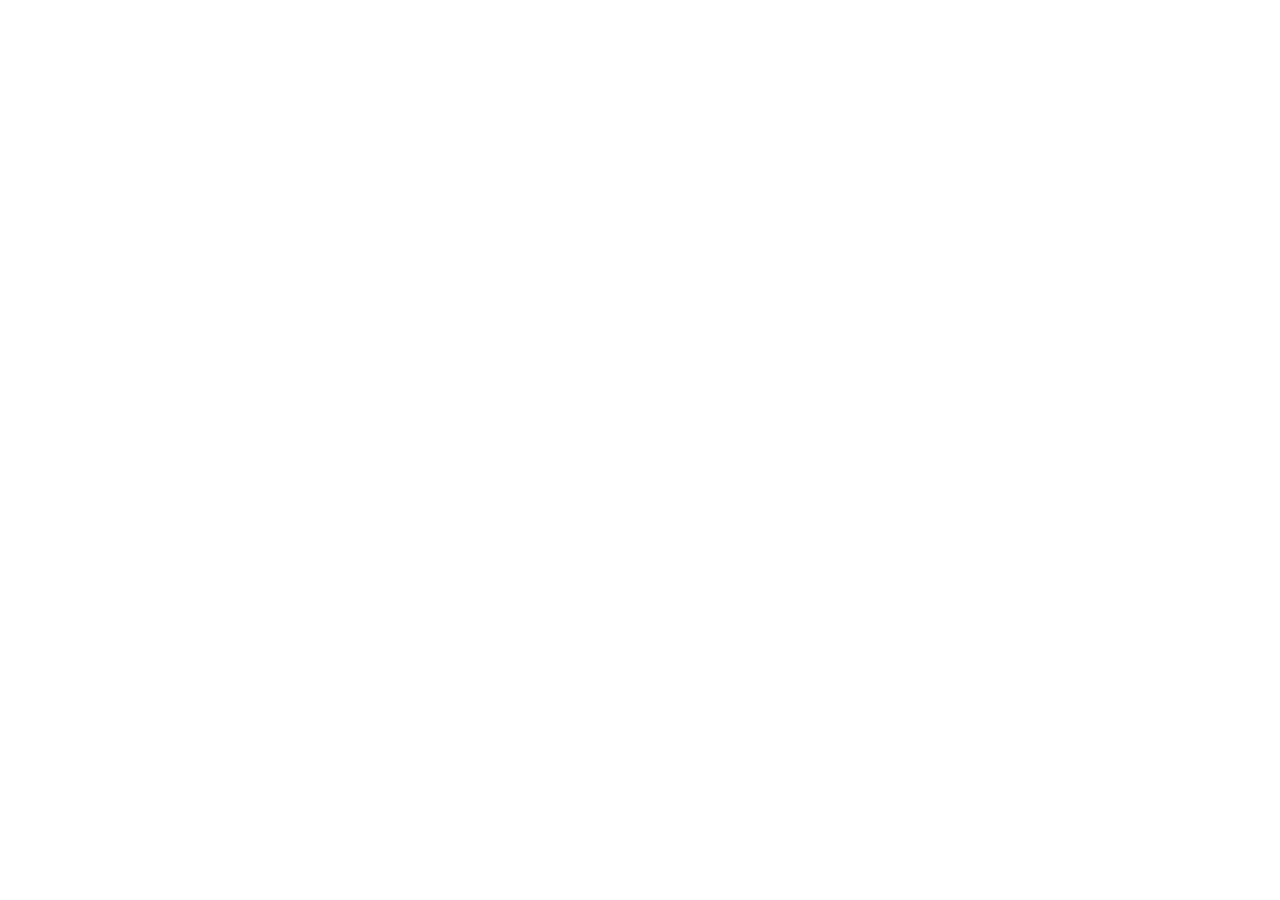
==== commit 3dca18bd: "retorno" ====
--- a/admin.html
+++ b/admin.html
@@ -1,345 +1,2 @@
-<!DOCTYPE html>
-<html lang="pt-BR">
-<head>
-    <meta charset="UTF-8">
-    <meta name="viewport" content="width=device-width, initial-scale=1.0">
-    <title>:: Painel Admin - Planilha Windows 98 ::</title>
-    <!-- Favicon Retrô Neon com a letra B -->
-    <link rel="icon" type="image/svg+xml" href="data:image/svg+xml,%3Csvg xmlns='http://www.w3.org/2000/svg' viewBox='0 0 32 32'%3E%3Crect width='32' height='32' fill='%230b0b16' rx='6'/%3E%3Ctext x='16' y='24' font-family='Courier New, monospace' font-size='22' font-weight='bold' fill='%2300ffcc' text-anchor='middle'%3EB%3C/text%3E%3C/svg%3E">
-    <link rel="stylesheet" href="style.css">
-</head>
-<body class="theme-win98">
-
-    <!-- Janela de Preview Flutuante do Windows 98 (Ampliação ao passar o mouse) -->
-    <div id="admin-hover-preview-box">
-        <div class="preview-title">Visualização de Imagem</div>
-        <img id="admin-hover-preview-img" src="" alt="Preview">
-    </div>
-
-    <!-- Modal ERRO 404 (Prank de Sucesso) -->
-    <div class="win98-msgbox-overlay" id="win98-error-modal">
-        <div class="win98-msgbox">
-            <div class="win98-msgbox-title">
-                <span>Erro de Sistema Crítico</span>
-                <button class="win98-msgbox-close" onclick="fecharModalErro()">X</button>
-            </div>
-            <div class="win98-msgbox-content">
-                <div class="win98-icon-error">X</div>
-                <div class="win98-msgbox-text">
-                    <strong>ERRO 404 - FATAL</strong><br><br>
-                    Brincadeirinha, as alterações foram salvas com sucesso na planilha base! 😎
-                </div>
-            </div>
-            <div class="win98-msgbox-footer">
-                <button class="win98-btn" onclick="fecharModalErro()">OK</button>
-            </div>
-        </div>
-    </div>
-
-    <div class="window-frame">
-        <div class="titlebar">
-            <span>[ADMIN] Editor_de_Inventario_Win98.xls</span>
-            <a href="index.html" style="color:white; text-decoration:none; font-weight:bold;">[ X ]</a>
-        </div>
-        <div class="content-area">
-
-            <header style="margin-bottom: 10px; display:flex; justify-content:space-between; align-items:center; flex-direction:row;">
-                <h1 style="font-size: 26px; margin: 0;">PAINEL DE INVENTÁRIO</h1>
-                <div class="controls">
-                    <a href="index.html" class="btn-retro">⬅️ Voltar ao Catálogo</a>
-                </div>
-            </header>
-
-            <div class="admin-toolbar">
-                <label><strong>🔍 Buscar:</strong></label>
-                <input type="text" id="admin-search" placeholder="Filtrar por nome, descrição, arquivo..." oninput="onFilterChange()" style="width: 250px;">
-
-                <label style="margin-left: 10px;"><strong>📂 Categoria:</strong></label>
-                <select id="admin-cat-filter" onchange="onFilterChange()" style="min-width: 150px;">
-                    <option value="">Todas as Categorias</option>
-                </select>
-                <span id="admin-count-info" style="margin-left: auto; font-size: 11px; font-weight: bold;">Carregando...</span>
-            </div>
-
-            <div class="admin-table-container">
-                <table class="win98-table" id="inventory-table">
-                    <thead>
-                        <tr>
-                            <th style="width: 45px;">Linha</th>
-                            <th style="width: 65px;">Capa</th>
-                            <th style="width: 105px;">Status</th>
-                            <th style="width: 140px;">Categoria</th>
-                            <th style="width: 200px;">Nome do Item</th>
-                            <th style="width: 250px;">Descrição</th>
-                            <th style="width: 80px;">Preço</th>
-                            <th style="width: 200px;">Links das Fotos</th>
-                            <th style="width: 140px;">Arquivo</th>
-                        </tr>
-                    </thead>
-                    <tbody id="table-body">
-                        <tr>
-                            <td colspan="9" style="text-align: center; padding: 25px;">Carregando banco de dados...</td>
-                        </tr>
-                    </tbody>
-                </table>
-            </div>
-
-            <div class="pagination" id="admin-pagination"></div>
-
-            <div style="text-align: right; margin-top: 15px; border-top: 2px dashed #808080; padding-top: 15px;">
-                <button id="btn-save-bottom" class="btn-retro" style="background:#28a745; color:white; padding: 10px 24px; font-size: 14px;" onclick="salvarTudo()">
-                    💾 SALVAR TODAS AS ALTERAÇÕES NA PLANILHA
-                </button>
-            </div>
-
-        </div>
-    </div>
-
-    <script>
-        const API_URL = "https://script.google.com/macros/s/AKfycbwv8m5xK7gjdRR6ZWyxqUBrz0fYYLn0pBvTbAjweUuDQl5y7qfk0vZltXQEgTLFUi-unA/exec";
-        
-        let rawItems = [];
-        let filteredItems = [];
-        let currentPage = 1;
-        const PAGE_SIZE = 20;
-
-        window.onload = function() {
-            fetch(API_URL + "?action=getData")
-                .then(r => r.json())
-                .then(items => {
-                    rawItems = items;
-                    populateCategoryDropdown(items);
-                    onFilterChange();
-                    initResizableColumns();
-                })
-                .catch(() => {
-                    document.getElementById('table-body').innerHTML = '<tr><td colspan="9" style="color:red; text-align:center;">Erro ao carregar dados da planilha.</td></tr>';
-                });
-        };
-
-        function getFirstPhotoUrl(item) {
-            if (item.links && Array.isArray(item.links) && item.links.length > 0) {
-                for (let i = 0; i < item.links.length; i++) {
-                    if (item.links[i] && item.links[i].startsWith('http')) return item.links[i];
-                }
-            }
-            return 'https://via.placeholder.com/42x42?text=Sem+Foto';
-        }
-
-        // Funções para ampliação da foto flutuante estilo Win98
-        function showAdminPreview(e, url) {
-            if (!url || url.includes('placeholder')) return;
-            const box = document.getElementById('admin-hover-preview-box');
-            const img = document.getElementById('admin-hover-preview-img');
-            img.src = url;
-            box.style.display = 'block';
-            moveAdminPreview(e);
-        }
-
-        function moveAdminPreview(e) {
-            const box = document.getElementById('admin-hover-preview-box');
-            let x = e.clientX + 15;
-            let y = e.clientY - 90;
-            if (x + 210 > window.innerWidth) x = e.clientX - 220;
-            if (y + 220 > window.innerHeight) y = window.innerHeight - 220;
-            if (y < 10) y = 10;
-            box.style.left = x + 'px';
-            box.style.top = y + 'px';
-        }
-
-        function hideAdminPreview() {
-            const box = document.getElementById('admin-hover-preview-box');
-            if (box) box.style.display = 'none';
-        }
-
-        function initResizableColumns() {
-            const table = document.getElementById('inventory-table');
-            const cols = table.querySelectorAll('th');
-
-            cols.forEach(col => {
-                if (col.querySelector('.resizer')) return;
-                const resizer = document.createElement('div');
-                resizer.classList.add('resizer');
-                col.appendChild(resizer);
-
-                let startX, startWidth;
-                resizer.addEventListener('mousedown', function(e) {
-                    e.preventDefault(); e.stopPropagation();
-                    startX = e.pageX; startWidth = col.offsetWidth;
-                    resizer.classList.add('resizing');
-                    function onMouseMove(moveEvent) {
-                        const newWidth = startWidth + (moveEvent.pageX - startX);
-                        if (newWidth > 35) col.style.width = newWidth + 'px';
-                    }
-                    function onMouseUp() {
-                        resizer.classList.remove('resizing');
-                        document.removeEventListener('mousemove', onMouseMove);
-                        document.removeEventListener('mouseup', onMouseUp);
-                    }
-                    document.addEventListener('mousemove', onMouseMove);
-                    document.addEventListener('mouseup', onMouseUp);
-                });
-            });
-        }
-
-        function populateCategoryDropdown(items) {
-            const select = document.getElementById('admin-cat-filter');
-            const cats = [...new Set(items.map(i => i.categoria || 'Geral'))].sort();
-            cats.forEach(c => {
-                const opt = document.createElement('option');
-                opt.value = c; opt.innerText = c; select.appendChild(opt);
-            });
-        }
-
-        function onFilterChange() {
-            saveCurrentPageEditsToMemory();
-            const term = document.getElementById('admin-search').value.toLowerCase().trim();
-            const cat = document.getElementById('admin-cat-filter').value;
-
-            filteredItems = rawItems.filter(item => {
-                const matchCat = !cat || (item.categoria || 'Geral') === cat;
-                const matchTerm = !term || 
-                    String(item.nome || '').toLowerCase().includes(term) ||
-                    String(item.descricao || '').toLowerCase().includes(term) ||
-                    String(item.arquivo || '').toLowerCase().includes(term) ||
-                    String(item.rowIndex).includes(term);
-                return matchCat && matchTerm;
-            });
-
-            currentPage = 1;
-            renderAdminTable();
-        }
-
-        function saveCurrentPageEditsToMemory() {
-            const rows = document.querySelectorAll('#table-body tr');
-            rows.forEach(tr => {
-                const rIndex = Number(tr.dataset.rowindex);
-                if (!rIndex) return;
-
-                const item = rawItems.find(i => i.rowIndex === rIndex);
-                if (item) {
-                    item.status = tr.querySelector('.f-status').value;
-                    item.categoria = tr.querySelector('.f-cat').value;
-                    item.nome = tr.querySelector('.f-nome').value;
-                    item.descricao = tr.querySelector('.f-desc').value;
-                    item.preco = tr.querySelector('.f-preco').value;
-                    item.linkRaw = tr.querySelector('.f-link').value;
-                    item.arquivo = tr.querySelector('.f-arq').value;
-                }
-            });
-        }
-
-        function updateStatusColor(select) { 
-            select.style.color = select.value === 'VENDIDO' ? '#008000' : '#000000'; 
-        }
-
-        function renderAdminTable() {
-            const tbody = document.getElementById('table-body');
-            tbody.innerHTML = '';
-            const total = filteredItems.length;
-            document.getElementById('admin-count-info').innerText = `Total: ${total} item(ns)`;
-
-            if (total === 0) {
-                tbody.innerHTML = '<tr><td colspan="9" style="text-align:center; padding:15px;">Nenhum item correspondente ao filtro.</td></tr>';
-                document.getElementById('admin-pagination').innerHTML = '';
-                return;
-            }
-
-            const totalPages = Math.ceil(total / PAGE_SIZE) || 1;
-            if (currentPage > totalPages) currentPage = totalPages;
-
-            const start = (currentPage - 1) * PAGE_SIZE;
-            const end = start + PAGE_SIZE;
-            const pageItems = filteredItems.slice(start, end);
-
-            pageItems.forEach(item => {
-                const tr = document.createElement('tr');
-                tr.dataset.rowindex = item.rowIndex;
-                const isVendido = item.status === 'VENDIDO';
-                const statusColor = isVendido ? '#008000' : '#000000';
-                const photoUrl = getFirstPhotoUrl(item);
-
-                tr.innerHTML = `
-                    <td style="text-align: center; font-weight: bold; background: #e8e8e8;">${item.rowIndex}</td>
-                    <td style="text-align: center;">
-                        <div class="admin-thumb-box">
-                            <img class="admin-thumb-img" src="${photoUrl}" alt="Capa" loading="lazy" 
-                                 onmouseenter="showAdminPreview(event, '${photoUrl}')"
-                                 onmousemove="moveAdminPreview(event)"
-                                 onmouseleave="hideAdminPreview()"
-                                 onerror="this.onerror=null; this.src='https://via.placeholder.com/42x42?text=Erro'">
-                        </div>
-                    </td>
-                    <td>
-                        <select class="f-status" onchange="updateStatusColor(this)" style="font-weight:bold; color: ${statusColor};">
-                            <option value="" ${!isVendido ? 'selected' : ''}>Disponível</option>
-                            <option value="VENDIDO" ${isVendido ? 'selected' : ''}>VENDIDO</option>
-                        </select>
-                    </td>
-                    <td><input type="text" class="f-cat" value="${escapeHtml(item.categoria || '')}"></td>
-                    <td><input type="text" class="f-nome" value="${escapeHtml(item.nome || '')}"></td>
-                    <td><textarea class="f-desc" rows="2">${escapeHtml(item.descricao || '')}</textarea></td>
-                    <td><input type="number" step="0.01" class="f-preco" value="${item.preco || 0}"></td>
-                    <td><input type="text" class="f-link" value="${escapeHtml(item.linkRaw || '')}" title="Links separados por vírgula ou barra"></td>
-                    <td><input type="text" class="f-arq" value="${escapeHtml(item.arquivo || '')}"></td>
-                `;
-                tbody.appendChild(tr);
-            });
-
-            renderAdminPagination(totalPages);
-        }
-
-        function renderAdminPagination(totalPages) {
-            const container = document.getElementById('admin-pagination');
-            container.innerHTML = '';
-            if (totalPages <= 1) return;
-            for (let p = 1; p <= totalPages; p++) {
-                const btn = document.createElement('button');
-                btn.className = `page-btn ${p === currentPage ? 'active' : ''}`;
-                btn.innerText = p;
-                btn.onclick = () => { saveCurrentPageEditsToMemory(); currentPage = p; renderAdminTable(); };
-                container.appendChild(btn);
-            }
-        }
-
-        function escapeHtml(text) { return String(text).replace(/"/g, '&quot;'); }
-
-        function fecharModalErro() {
-            document.getElementById('win98-error-modal').style.display = 'none';
-            location.reload(); 
-        }
-
-        function salvarTudo() {
-            saveCurrentPageEditsToMemory();
-            const pass = prompt("🔐 Digite a senha administrativa (senha_admin):");
-            if (!pass) return;
-
-            const payload = { password: pass, items: rawItems };
-            const btn = document.getElementById('btn-save-bottom');
-            const originalText = btn.innerText;
-            btn.innerText = "⏳ Salvando dados na planilha...";
-            btn.disabled = true;
-
-            fetch(API_URL + "?action=saveBatch", {
-                method: "POST",
-                body: JSON.stringify(payload)
-            })
-            .then(r => r.json())
-            .then(res => {
-                btn.innerText = originalText;
-                btn.disabled = false;
-                if (res.success) {
-                    document.getElementById('win98-error-modal').style.display = 'flex';
-                } else {
-                    alert(res.message);
-                }
-            })
-            .catch(() => {
-                btn.innerText = originalText;
-                btn.disabled = false;
-                alert("Erro ao comunicar com a planilha Google.");
-            });
-        }
-    </script>
-</body>
-</html>+ <title>:: Painel Admin - Planilha Windows 98 ::</title>    <link rel="stylesheet" href="style.css">    <style>        .admin-thumb-wrapper { position: relative; display: inline-block; }        .admin-thumb-img { width: 44px; height: 44px; object-fit: cover; border: 1px solid #7f9db9; background: #fff; display: block; cursor: pointer; }        .admin-thumb-wrapper:hover .admin-thumb-preview { display: block; }        .admin-thumb-preview { display: none; position: absolute; left: 50px; top: -20px; width: 140px; height: 140px; object-fit: contain; background: #000; border: 2px solid #000080; box-shadow: 4px 4px 10px rgba(0,0,0,0.5); z-index: 100; }        /* Modal Win98 Erro 404 (Prank) */        /* Modal Win98 Erro 404 (Prank de Sucesso) */        .win98-msgbox-overlay { display: none; position: fixed; top: 0; left: 0; width: 100%; height: 100%; background: rgba(0,0,0,0.5); z-index: 5000; align-items: center; justify-content: center; }        .win98-msgbox { background: #c0c0c0; border-top: 1px solid #fff; border-left: 1px solid #fff; border-right: 1px solid #000; border-bottom: 1px solid #000; box-shadow: inset 1px 1px #dfdfdf, inset -1px -1px #808080, 4px 4px 10px rgba(0,0,0,0.5); width: 320px; font-family: Tahoma, sans-serif; color: #000; }        .win98-msgbox-title { background: #000080; color: #fff; padding: 3px 5px; font-weight: bold; font-size: 12px; display: flex; justify-content: space-between; align-items: center; }@@ -26,6 +21,12 @@</head><body class="theme-win98">    <!-- Janela de Preview Flutuante do Windows 98 (Ampliação ao passar o mouse) -->    <div id="admin-hover-preview-box">        <div class="preview-title">Visualização de Imagem</div>        <img id="admin-hover-preview-img" src="" alt="Preview">    </div>    <!-- Modal ERRO 404 (Prank de Sucesso) -->    <div class="win98-msgbox-overlay" id="win98-error-modal">        <div class="win98-msgbox">@@ -127,13 +128,61 @@ <h1 style="font-size: 26px; margin: 0;">PAINEL DE INVENTÁRIO</h1>                });        };        // Resolvedor direto para o CDN do Google        function resolveDrivePhoto(url) {            if (!url || typeof url !== 'string') return '';            url = url.trim();            if (url.includes('lh3.googleusercontent.com/d/')) return url;                        const m = url.match(/\/d\/(.*?)\//) || url.match(/id=(.*?)(&|$)/) || url.match(/\/file\/d\/([a-zA-Z0-9_-]+)/);            if (m && m[1]) return "https://lh3.googleusercontent.com/d/" + m[1];            if (url.startsWith('http')) return url;            return '';        }        function getFirstPhotoUrl(item) {            if (item.links && item.links.length > 0 && item.links[0].startsWith('http')) {                return item.links[0];            if (item.links && Array.isArray(item.links) && item.links.length > 0) {                for (let i = 0; i < item.links.length; i++) {                    let res = resolveDrivePhoto(item.links[i]);                    if (res) return res;                }            }            if (item.linkRaw) {                let parts = String(item.linkRaw).split(/,|\//);                for (let i = 0; i < parts.length; i++) {                    let res = resolveDrivePhoto(parts[i]);                    if (res) return res;                }            }            return 'https://via.placeholder.com/44x44?text=Sem+Foto';        }        // Funções para ampliação da foto flutuante estilo Win98        function showAdminPreview(e, url) {            if (!url || url.includes('placeholder')) return;            const box = document.getElementById('admin-hover-preview-box');            const img = document.getElementById('admin-hover-preview-img');            img.src = url;            box.style.display = 'block';            moveAdminPreview(e);        }        function moveAdminPreview(e) {            const box = document.getElementById('admin-hover-preview-box');            let x = e.clientX + 15;            let y = e.clientY - 90;            if (x + 210 > window.innerWidth) x = e.clientX - 220;            if (y + 220 > window.innerHeight) y = window.innerHeight - 220;            if (y < 10) y = 10;            box.style.left = x + 'px';            box.style.top = y + 'px';        }        function hideAdminPreview() {            const box = document.getElementById('admin-hover-preview-box');            if (box) box.style.display = 'none';        }        function initResizableColumns() {            const table = document.getElementById('inventory-table');            const cols = table.querySelectorAll('th');@@ -211,7 +260,9 @@ <h1 style="font-size: 26px; margin: 0;">PAINEL DE INVENTÁRIO</h1>            });        }        function updateStatusColor(select) { select.style.color = select.value === 'VENDIDO' ? '#008000' : '#000000'; }        function updateStatusColor(select) {             select.style.color = select.value === 'VENDIDO' ? '#008000' : '#000000';         }        function renderAdminTable() {            const tbody = document.getElementById('table-body');@@ -242,9 +293,12 @@ <h1 style="font-size: 26px; margin: 0;">PAINEL DE INVENTÁRIO</h1>                tr.innerHTML = `                    <td style="text-align: center; font-weight: bold; background: #e8e8e8;">${item.rowIndex}</td>                    <td style="text-align: center;">                        <div class="admin-thumb-wrapper">                            <img class="admin-thumb-img" src="${photoUrl}" alt="Capa" loading="lazy" onerror="this.onerror=null; this.src='https://via.placeholder.com/44x44?text=Erro'">                            <img class="admin-thumb-preview" src="${photoUrl}" alt="Preview" onerror="this.onerror=null; this.src='https://via.placeholder.com/140x140?text=Erro'">                        <div class="admin-thumb-box">                            <img class="admin-thumb-img" src="${photoUrl}" alt="Capa" loading="lazy"                                  onmouseenter="showAdminPreview(event, '${photoUrl}')"                                 onmousemove="moveAdminPreview(event)"                                 onmouseleave="hideAdminPreview()"                                 onerror="this.onerror=null; this.src='https://via.placeholder.com/42x42?text=Erro'">                        </div>                    </td>                    <td>Collapse file‎index.html‎Copy file name to clipboardExpand all lines: index.html+26-33Lines changed: 26 additions & 33 deletionsOriginal file line numberDiff line numberDiff line change@@ -94,6 +94,7 @@ <h3 style="margin: 6px 0;" id="modal-item-name">Nome do Item</h3>        const WHATSAPP_NUMBER = "5541999999999";        let allProducts = [];        let featuredItems = []; // Armazena os 12 itens fixos sorteados uma única vez        let cart = [];        let selectedCategories = new Set();        let currentPage = 1;@@ -117,13 +118,32 @@ <h3 style="margin: 6px 0;" id="modal-item-name">Nome do Item</h3>                .then(items => {                    allProducts = items;                    buildCategoryGuide(items);                    renderRandomFeatured(items);                    initFeaturedItems(items); // Sorteia 1 vez os 12 itens                    renderFeaturedGrid();     // Exibe sem nunca mais trocar de lugar                })                .catch(() => {                    document.getElementById('featured-grid').innerHTML = '<p style="color:red; text-align:center;">Falha de conexão com o servidor.</p>';                });        };        // Sorteia exatamente uma vez os 12 itens para a tela inicial        function initFeaturedItems(items) {            if (featuredItems.length === 0) {                const available = items.filter(i => i.status !== "VENDIDO");                const shuffled = [...available].sort(() => 0.5 - Math.random());                featuredItems = shuffled.slice(0, 12);            }        }        // Renderiza os mesmos 12 itens sem sortear novamente        function renderFeaturedGrid() {            const grid = document.getElementById('featured-grid');            grid.innerHTML = '';            featuredItems.forEach(item => {                grid.appendChild(createCardElement(item));            });        }        function getItemPhotosList(item) {            let list = [];            if (item.links && Array.isArray(item.links) && item.links.length > 0) {@@ -174,7 +194,8 @@ <h3 style="margin: 6px 0;" id="modal-item-name">Nome do Item</h3>            document.getElementById('main-catalog-title').style.display = 'none';            document.getElementById('catalog-grid').style.display = 'none';            document.getElementById('pagination-controls').style.display = 'none';            renderRandomFeatured(allProducts);                        renderFeaturedGrid(); // Mantém exatamente os mesmos 12 itens        }        function toggleCategory(cat, btn) {@@ -205,19 +226,6 @@ <h3 style="margin: 6px 0;" id="modal-item-name">Nome do Item</h3>            renderFilteredCatalog();        }        function renderRandomFeatured(items) {            const grid = document.getElementById('featured-grid');            grid.innerHTML = '';                        const available = items.filter(i => i.status !== "VENDIDO");            const shuffled = [...available].sort(() => 0.5 - Math.random());            const selected12 = shuffled.slice(0, 12);            selected12.forEach(item => {                grid.appendChild(createCardElement(item));            });        }        function renderFilteredCatalog() {            const filtered = allProducts.filter(i => selectedCategories.has(i.categoria || 'Geral'));            const totalPages = Math.ceil(filtered.length / ITEMS_PER_PAGE) || 1;@@ -355,18 +363,9 @@ <h3 style="margin: 6px 0;" id="modal-item-name">Nome do Item</h3>                if (p && p.status !== "VENDIDO") cart.push(p);            }            // Atualiza os botões na tela sem jamais trocar os itens de lugar            if (selectedCategories.size === 0) {                document.querySelectorAll('.card').forEach(c => {                    const id = c.querySelector('.cart-btn').getAttribute('onclick');                    if(id && id.includes(rowIndex)) {                        const btn = c.querySelector('.cart-btn');                        if (cart.some(x=>x.rowIndex===rowIndex)) {                            btn.className = "cart-btn added"; btn.innerText = "✓ No Carrinho";                        } else {                            btn.className = "cart-btn"; btn.innerText = "🛒 Adicionar ao Carrinho";                        }                    }                });                renderFeaturedGrid();            } else {                renderFilteredCatalog();            }@@ -378,13 +377,7 @@ <h3 style="margin: 6px 0;" id="modal-item-name">Nome do Item</h3>            if (idx > -1) {                cart.splice(idx, 1);                if (selectedCategories.size === 0) {                    document.querySelectorAll('.card').forEach(c => {                        const id = c.querySelector('.cart-btn').getAttribute('onclick');                        if(id && id.includes(rowIndex)) {                            c.querySelector('.cart-btn').className = "cart-btn";                            c.querySelector('.cart-btn').innerText = "🛒 Adicionar ao Carrinho";                        }                    });                    renderFeaturedGrid();                } else {                    renderFilteredCatalog();                }Collapse file‎style.css‎Copy file name to clipboardExpand all lines: style.css+50-4Lines changed: 50 additions & 4 deletionsOriginal file line numberDiff line numberDiff line change@@ -199,7 +199,7 @@ h1 {.theme-win98 .section-title { color: #000080; border-bottom: 2px solid #c0c0c0; }.theme-neon .section-title { color: #ffee00; border-bottom: 1px solid #00ffcc; }/* Grid e Cards *//* Grid e Cards de Tamanho Idêntico */.grid {    display: grid;    grid-template-columns: repeat(auto-fill, minmax(240px, 1fr));@@ -471,7 +471,7 @@ h1 {.theme-neon .wpp-btn { background: #25d366; color: #fff; border: 2px solid #fff; }.wpp-btn.disabled { opacity: 0.5; pointer-events: none; }/* Admin Toolbar e Tabela com Redimensionamento *//* Admin Toolbar e Tabela */.admin-toolbar {    display: flex;    gap: 10px;@@ -549,5 +549,51 @@ h1 {}.win98-table input, .win98-table select { width: 100%; border: 1px solid #999; font-size: 11px; font-family: inherit; box-sizing: border-box; padding: 3px; }.admin-thumb-box { width: 42px; height: 42px; background: #000; border: 1px solid #999; display: flex; align-items: center; justify-content: center; overflow: hidden; margin: 0 auto; }.admin-thumb-box img { width: 100%; height: 100%; object-fit: cover; }/* Miniatura no Admin */.admin-thumb-box {     width: 42px;     height: 42px;     background: #000;     border: 1px solid #999;     display: flex;     align-items: center;     justify-content: center;     overflow: hidden;     margin: 0 auto; }.admin-thumb-img {     width: 100%;     height: 100%;     object-fit: cover;     cursor: pointer; }/* Janela de Preview Flutuante Estilo Windows 98 no Admin */#admin-hover-preview-box {    display: none;    position: fixed;    z-index: 99999;    pointer-events: none;    background: #c0c0c0;    border: 2px solid;    border-color: #dfdfdf #080808 #080808 #dfdfdf;    box-shadow: 4px 4px 10px rgba(0,0,0,0.6);    padding: 3px;    font-family: Tahoma, sans-serif;}#admin-hover-preview-box .preview-title {    background: #000080;    color: #fff;    font-size: 10px;    font-weight: bold;    padding: 2px 4px;    margin-bottom: 3px;}#admin-hover-preview-box img {    width: 180px;    height: 180px;    object-fit: contain;    background: #000;    display: block;    border: 1px inset #fff;}
+0 commit commentsComments0 (0)Lock conversationCommentSubscribeYou're not receiving notifications from this thread.
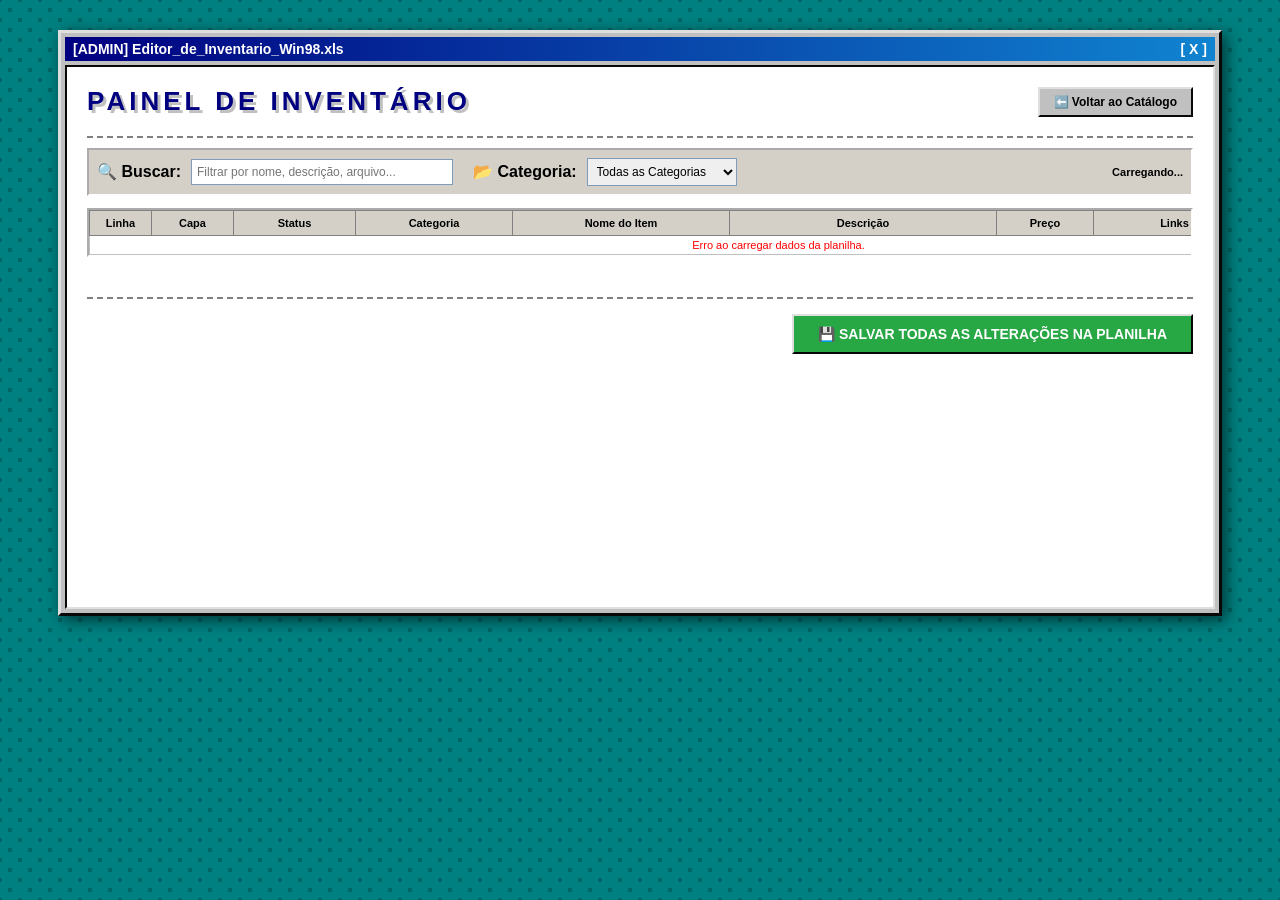
==== commit 3e21f8a9: "1258b" ====
--- a/admin.html
+++ b/admin.html
@@ -1,2 +1,376 @@
- <title>:: Painel Admin - Planilha Windows 98 ::</title>    <link rel="stylesheet" href="style.css">    <style>        .admin-thumb-wrapper { position: relative; display: inline-block; }        .admin-thumb-img { width: 44px; height: 44px; object-fit: cover; border: 1px solid #7f9db9; background: #fff; display: block; cursor: pointer; }        .admin-thumb-wrapper:hover .admin-thumb-preview { display: block; }        .admin-thumb-preview { display: none; position: absolute; left: 50px; top: -20px; width: 140px; height: 140px; object-fit: contain; background: #000; border: 2px solid #000080; box-shadow: 4px 4px 10px rgba(0,0,0,0.5); z-index: 100; }        /* Modal Win98 Erro 404 (Prank) */        /* Modal Win98 Erro 404 (Prank de Sucesso) */        .win98-msgbox-overlay { display: none; position: fixed; top: 0; left: 0; width: 100%; height: 100%; background: rgba(0,0,0,0.5); z-index: 5000; align-items: center; justify-content: center; }        .win98-msgbox { background: #c0c0c0; border-top: 1px solid #fff; border-left: 1px solid #fff; border-right: 1px solid #000; border-bottom: 1px solid #000; box-shadow: inset 1px 1px #dfdfdf, inset -1px -1px #808080, 4px 4px 10px rgba(0,0,0,0.5); width: 320px; font-family: Tahoma, sans-serif; color: #000; }        .win98-msgbox-title { background: #000080; color: #fff; padding: 3px 5px; font-weight: bold; font-size: 12px; display: flex; justify-content: space-between; align-items: center; }@@ -26,6 +21,12 @@</head><body class="theme-win98">    <!-- Janela de Preview Flutuante do Windows 98 (Ampliação ao passar o mouse) -->    <div id="admin-hover-preview-box">        <div class="preview-title">Visualização de Imagem</div>        <img id="admin-hover-preview-img" src="" alt="Preview">    </div>    <!-- Modal ERRO 404 (Prank de Sucesso) -->    <div class="win98-msgbox-overlay" id="win98-error-modal">        <div class="win98-msgbox">@@ -127,13 +128,61 @@ <h1 style="font-size: 26px; margin: 0;">PAINEL DE INVENTÁRIO</h1>                });        };        // Resolvedor direto para o CDN do Google        function resolveDrivePhoto(url) {            if (!url || typeof url !== 'string') return '';            url = url.trim();            if (url.includes('lh3.googleusercontent.com/d/')) return url;                        const m = url.match(/\/d\/(.*?)\//) || url.match(/id=(.*?)(&|$)/) || url.match(/\/file\/d\/([a-zA-Z0-9_-]+)/);            if (m && m[1]) return "https://lh3.googleusercontent.com/d/" + m[1];            if (url.startsWith('http')) return url;            return '';        }        function getFirstPhotoUrl(item) {            if (item.links && item.links.length > 0 && item.links[0].startsWith('http')) {                return item.links[0];            if (item.links && Array.isArray(item.links) && item.links.length > 0) {                for (let i = 0; i < item.links.length; i++) {                    let res = resolveDrivePhoto(item.links[i]);                    if (res) return res;                }            }            if (item.linkRaw) {                let parts = String(item.linkRaw).split(/,|\//);                for (let i = 0; i < parts.length; i++) {                    let res = resolveDrivePhoto(parts[i]);                    if (res) return res;                }            }            return 'https://via.placeholder.com/44x44?text=Sem+Foto';        }        // Funções para ampliação da foto flutuante estilo Win98        function showAdminPreview(e, url) {            if (!url || url.includes('placeholder')) return;            const box = document.getElementById('admin-hover-preview-box');            const img = document.getElementById('admin-hover-preview-img');            img.src = url;            box.style.display = 'block';            moveAdminPreview(e);        }        function moveAdminPreview(e) {            const box = document.getElementById('admin-hover-preview-box');            let x = e.clientX + 15;            let y = e.clientY - 90;            if (x + 210 > window.innerWidth) x = e.clientX - 220;            if (y + 220 > window.innerHeight) y = window.innerHeight - 220;            if (y < 10) y = 10;            box.style.left = x + 'px';            box.style.top = y + 'px';        }        function hideAdminPreview() {            const box = document.getElementById('admin-hover-preview-box');            if (box) box.style.display = 'none';        }        function initResizableColumns() {            const table = document.getElementById('inventory-table');            const cols = table.querySelectorAll('th');@@ -211,7 +260,9 @@ <h1 style="font-size: 26px; margin: 0;">PAINEL DE INVENTÁRIO</h1>            });        }        function updateStatusColor(select) { select.style.color = select.value === 'VENDIDO' ? '#008000' : '#000000'; }        function updateStatusColor(select) {             select.style.color = select.value === 'VENDIDO' ? '#008000' : '#000000';         }        function renderAdminTable() {            const tbody = document.getElementById('table-body');@@ -242,9 +293,12 @@ <h1 style="font-size: 26px; margin: 0;">PAINEL DE INVENTÁRIO</h1>                tr.innerHTML = `                    <td style="text-align: center; font-weight: bold; background: #e8e8e8;">${item.rowIndex}</td>                    <td style="text-align: center;">                        <div class="admin-thumb-wrapper">                            <img class="admin-thumb-img" src="${photoUrl}" alt="Capa" loading="lazy" onerror="this.onerror=null; this.src='https://via.placeholder.com/44x44?text=Erro'">                            <img class="admin-thumb-preview" src="${photoUrl}" alt="Preview" onerror="this.onerror=null; this.src='https://via.placeholder.com/140x140?text=Erro'">                        <div class="admin-thumb-box">                            <img class="admin-thumb-img" src="${photoUrl}" alt="Capa" loading="lazy"                                  onmouseenter="showAdminPreview(event, '${photoUrl}')"                                 onmousemove="moveAdminPreview(event)"                                 onmouseleave="hideAdminPreview()"                                 onerror="this.onerror=null; this.src='https://via.placeholder.com/42x42?text=Erro'">                        </div>                    </td>                    <td>Collapse file‎index.html‎Copy file name to clipboardExpand all lines: index.html+26-33Lines changed: 26 additions & 33 deletionsOriginal file line numberDiff line numberDiff line change@@ -94,6 +94,7 @@ <h3 style="margin: 6px 0;" id="modal-item-name">Nome do Item</h3>        const WHATSAPP_NUMBER = "5541999999999";        let allProducts = [];        let featuredItems = []; // Armazena os 12 itens fixos sorteados uma única vez        let cart = [];        let selectedCategories = new Set();        let currentPage = 1;@@ -117,13 +118,32 @@ <h3 style="margin: 6px 0;" id="modal-item-name">Nome do Item</h3>                .then(items => {                    allProducts = items;                    buildCategoryGuide(items);                    renderRandomFeatured(items);                    initFeaturedItems(items); // Sorteia 1 vez os 12 itens                    renderFeaturedGrid();     // Exibe sem nunca mais trocar de lugar                })                .catch(() => {                    document.getElementById('featured-grid').innerHTML = '<p style="color:red; text-align:center;">Falha de conexão com o servidor.</p>';                });        };        // Sorteia exatamente uma vez os 12 itens para a tela inicial        function initFeaturedItems(items) {            if (featuredItems.length === 0) {                const available = items.filter(i => i.status !== "VENDIDO");                const shuffled = [...available].sort(() => 0.5 - Math.random());                featuredItems = shuffled.slice(0, 12);            }        }        // Renderiza os mesmos 12 itens sem sortear novamente        function renderFeaturedGrid() {            const grid = document.getElementById('featured-grid');            grid.innerHTML = '';            featuredItems.forEach(item => {                grid.appendChild(createCardElement(item));            });        }        function getItemPhotosList(item) {            let list = [];            if (item.links && Array.isArray(item.links) && item.links.length > 0) {@@ -174,7 +194,8 @@ <h3 style="margin: 6px 0;" id="modal-item-name">Nome do Item</h3>            document.getElementById('main-catalog-title').style.display = 'none';            document.getElementById('catalog-grid').style.display = 'none';            document.getElementById('pagination-controls').style.display = 'none';            renderRandomFeatured(allProducts);                        renderFeaturedGrid(); // Mantém exatamente os mesmos 12 itens        }        function toggleCategory(cat, btn) {@@ -205,19 +226,6 @@ <h3 style="margin: 6px 0;" id="modal-item-name">Nome do Item</h3>            renderFilteredCatalog();        }        function renderRandomFeatured(items) {            const grid = document.getElementById('featured-grid');            grid.innerHTML = '';                        const available = items.filter(i => i.status !== "VENDIDO");            const shuffled = [...available].sort(() => 0.5 - Math.random());            const selected12 = shuffled.slice(0, 12);            selected12.forEach(item => {                grid.appendChild(createCardElement(item));            });        }        function renderFilteredCatalog() {            const filtered = allProducts.filter(i => selectedCategories.has(i.categoria || 'Geral'));            const totalPages = Math.ceil(filtered.length / ITEMS_PER_PAGE) || 1;@@ -355,18 +363,9 @@ <h3 style="margin: 6px 0;" id="modal-item-name">Nome do Item</h3>                if (p && p.status !== "VENDIDO") cart.push(p);            }            // Atualiza os botões na tela sem jamais trocar os itens de lugar            if (selectedCategories.size === 0) {                document.querySelectorAll('.card').forEach(c => {                    const id = c.querySelector('.cart-btn').getAttribute('onclick');                    if(id && id.includes(rowIndex)) {                        const btn = c.querySelector('.cart-btn');                        if (cart.some(x=>x.rowIndex===rowIndex)) {                            btn.className = "cart-btn added"; btn.innerText = "✓ No Carrinho";                        } else {                            btn.className = "cart-btn"; btn.innerText = "🛒 Adicionar ao Carrinho";                        }                    }                });                renderFeaturedGrid();            } else {                renderFilteredCatalog();            }@@ -378,13 +377,7 @@ <h3 style="margin: 6px 0;" id="modal-item-name">Nome do Item</h3>            if (idx > -1) {                cart.splice(idx, 1);                if (selectedCategories.size === 0) {                    document.querySelectorAll('.card').forEach(c => {                        const id = c.querySelector('.cart-btn').getAttribute('onclick');                        if(id && id.includes(rowIndex)) {                            c.querySelector('.cart-btn').className = "cart-btn";                            c.querySelector('.cart-btn').innerText = "🛒 Adicionar ao Carrinho";                        }                    });                    renderFeaturedGrid();                } else {                    renderFilteredCatalog();                }Collapse file‎style.css‎Copy file name to clipboardExpand all lines: style.css+50-4Lines changed: 50 additions & 4 deletionsOriginal file line numberDiff line numberDiff line change@@ -199,7 +199,7 @@ h1 {.theme-win98 .section-title { color: #000080; border-bottom: 2px solid #c0c0c0; }.theme-neon .section-title { color: #ffee00; border-bottom: 1px solid #00ffcc; }/* Grid e Cards *//* Grid e Cards de Tamanho Idêntico */.grid {    display: grid;    grid-template-columns: repeat(auto-fill, minmax(240px, 1fr));@@ -471,7 +471,7 @@ h1 {.theme-neon .wpp-btn { background: #25d366; color: #fff; border: 2px solid #fff; }.wpp-btn.disabled { opacity: 0.5; pointer-events: none; }/* Admin Toolbar e Tabela com Redimensionamento *//* Admin Toolbar e Tabela */.admin-toolbar {    display: flex;    gap: 10px;@@ -549,5 +549,51 @@ h1 {}.win98-table input, .win98-table select { width: 100%; border: 1px solid #999; font-size: 11px; font-family: inherit; box-sizing: border-box; padding: 3px; }.admin-thumb-box { width: 42px; height: 42px; background: #000; border: 1px solid #999; display: flex; align-items: center; justify-content: center; overflow: hidden; margin: 0 auto; }.admin-thumb-box img { width: 100%; height: 100%; object-fit: cover; }/* Miniatura no Admin */.admin-thumb-box {     width: 42px;     height: 42px;     background: #000;     border: 1px solid #999;     display: flex;     align-items: center;     justify-content: center;     overflow: hidden;     margin: 0 auto; }.admin-thumb-img {     width: 100%;     height: 100%;     object-fit: cover;     cursor: pointer; }/* Janela de Preview Flutuante Estilo Windows 98 no Admin */#admin-hover-preview-box {    display: none;    position: fixed;    z-index: 99999;    pointer-events: none;    background: #c0c0c0;    border: 2px solid;    border-color: #dfdfdf #080808 #080808 #dfdfdf;    box-shadow: 4px 4px 10px rgba(0,0,0,0.6);    padding: 3px;    font-family: Tahoma, sans-serif;}#admin-hover-preview-box .preview-title {    background: #000080;    color: #fff;    font-size: 10px;    font-weight: bold;    padding: 2px 4px;    margin-bottom: 3px;}#admin-hover-preview-box img {    width: 180px;    height: 180px;    object-fit: contain;    background: #000;    display: block;    border: 1px inset #fff;}
-0 commit commentsComments0 (0)Lock conversationCommentSubscribeYou're not receiving notifications from this thread.+<!DOCTYPE html>
+<html lang="pt-BR">
+<head>
+    <meta charset="UTF-8">
+    <meta name="viewport" content="width=device-width, initial-scale=1.0">
+    <title>:: Painel Admin - Planilha Windows 98 ::</title>
+    <link rel="stylesheet" href="style.css">
+    <style>
+        /* Modal Win98 Erro 404 (Prank de Sucesso) */
+        .win98-msgbox-overlay { display: none; position: fixed; top: 0; left: 0; width: 100%; height: 100%; background: rgba(0,0,0,0.5); z-index: 5000; align-items: center; justify-content: center; }
+        .win98-msgbox { background: #c0c0c0; border-top: 1px solid #fff; border-left: 1px solid #fff; border-right: 1px solid #000; border-bottom: 1px solid #000; box-shadow: inset 1px 1px #dfdfdf, inset -1px -1px #808080, 4px 4px 10px rgba(0,0,0,0.5); width: 320px; font-family: Tahoma, sans-serif; color: #000; }
+        .win98-msgbox-title { background: #000080; color: #fff; padding: 3px 5px; font-weight: bold; font-size: 12px; display: flex; justify-content: space-between; align-items: center; }
+        .win98-msgbox-close { background: #c0c0c0; border-top: 1px solid #fff; border-left: 1px solid #fff; border-right: 1px solid #000; border-bottom: 1px solid #000; font-size: 10px; font-weight: bold; line-height: 1; padding: 1px 4px; cursor: pointer; color: black; }
+        .win98-msgbox-content { padding: 20px; display: flex; align-items: flex-start; gap: 15px; }
+        .win98-icon-error { width: 32px; height: 32px; background: red; border-radius: 50%; color: white; display: flex; align-items: center; justify-content: center; font-weight: bold; font-size: 24px; border: 2px solid #800000; flex-shrink: 0; }
+        .win98-msgbox-text { font-size: 13px; line-height: 1.4; }
+        .win98-msgbox-footer { text-align: center; padding-bottom: 15px; }
+        .win98-btn { background: #c0c0c0; border-top: 1px solid #fff; border-left: 1px solid #fff; border-right: 1px solid #000; border-bottom: 1px solid #000; padding: 4px 25px; font-size: 12px; font-family: Tahoma, sans-serif; cursor: pointer; color: black; }
+        .win98-btn:active { border-top: 1px solid #000; border-left: 1px solid #000; border-right: 1px solid #fff; border-bottom: 1px solid #fff; }
+    </style>
+</head>
+<body class="theme-win98">
+
+    <!-- Janela de Preview Flutuante do Windows 98 (Ampliação ao passar o mouse) -->
+    <div id="admin-hover-preview-box">
+        <div class="preview-title">Visualização de Imagem</div>
+        <img id="admin-hover-preview-img" src="" alt="Preview">
+    </div>
+
+    <!-- Modal ERRO 404 (Prank de Sucesso) -->
+    <div class="win98-msgbox-overlay" id="win98-error-modal">
+        <div class="win98-msgbox">
+            <div class="win98-msgbox-title">
+                <span>Erro de Sistema Crítico</span>
+                <button class="win98-msgbox-close" onclick="fecharModalErro()">X</button>
+            </div>
+            <div class="win98-msgbox-content">
+                <div class="win98-icon-error">X</div>
+                <div class="win98-msgbox-text">
+                    <strong>ERRO 404 - FATAL</strong><br><br>
+                    Brincadeirinha, as alterações foram salvas com sucesso na planilha base! 😎
+                </div>
+            </div>
+            <div class="win98-msgbox-footer">
+                <button class="win98-btn" onclick="fecharModalErro()">OK</button>
+            </div>
+        </div>
+    </div>
+
+    <div class="window-frame">
+        <div class="titlebar">
+            <span>[ADMIN] Editor_de_Inventario_Win98.xls</span>
+            <a href="index.html" style="color:white; text-decoration:none; font-weight:bold;">[ X ]</a>
+        </div>
+        <div class="content-area">
+
+            <header style="margin-bottom: 10px; display:flex; justify-content:space-between; align-items:center; flex-direction:row;">
+                <h1 style="font-size: 26px; margin: 0;">PAINEL DE INVENTÁRIO</h1>
+                <div class="controls">
+                    <a href="index.html" class="btn-retro">⬅️ Voltar ao Catálogo</a>
+                </div>
+            </header>
+
+            <div class="admin-toolbar">
+                <label><strong>🔍 Buscar:</strong></label>
+                <input type="text" id="admin-search" placeholder="Filtrar por nome, descrição, arquivo..." oninput="onFilterChange()" style="width: 250px;">
+
+                <label style="margin-left: 10px;"><strong>📂 Categoria:</strong></label>
+                <select id="admin-cat-filter" onchange="onFilterChange()" style="min-width: 150px;">
+                    <option value="">Todas as Categorias</option>
+                </select>
+                <span id="admin-count-info" style="margin-left: auto; font-size: 11px; font-weight: bold;">Carregando...</span>
+            </div>
+
+            <div class="admin-table-container">
+                <table class="win98-table" id="inventory-table">
+                    <thead>
+                        <tr>
+                            <th style="width: 45px;">Linha</th>
+                            <th style="width: 65px;">Capa</th>
+                            <th style="width: 105px;">Status</th>
+                            <th style="width: 140px;">Categoria</th>
+                            <th style="width: 200px;">Nome do Item</th>
+                            <th style="width: 250px;">Descrição</th>
+                            <th style="width: 80px;">Preço</th>
+                            <th style="width: 200px;">Links das Fotos</th>
+                            <th style="width: 140px;">Arquivo</th>
+                        </tr>
+                    </thead>
+                    <tbody id="table-body">
+                        <tr>
+                            <td colspan="9" style="text-align: center; padding: 25px;">Carregando banco de dados...</td>
+                        </tr>
+                    </tbody>
+                </table>
+            </div>
+
+            <div class="pagination" id="admin-pagination"></div>
+
+            <div style="text-align: right; margin-top: 15px; border-top: 2px dashed #808080; padding-top: 15px;">
+                <button id="btn-save-bottom" class="btn-retro" style="background:#28a745; color:white; padding: 10px 24px; font-size: 14px;" onclick="salvarTudo()">
+                    💾 SALVAR TODAS AS ALTERAÇÕES NA PLANILHA
+                </button>
+            </div>
+
+        </div>
+    </div>
+
+    <script>
+        const API_URL = "https://script.google.com/macros/s/AKfycbwv8m5xK7gjdRR6ZWyxqUBrz0fYYLn0pBvTbAjweUuDQl5y7qfk0vZltXQEgTLFUi-unA/exec";
+        
+        let rawItems = [];
+        let filteredItems = [];
+        let currentPage = 1;
+        const PAGE_SIZE = 20;
+
+        window.onload = function() {
+            fetch(API_URL + "?action=getData")
+                .then(r => r.json())
+                .then(items => {
+                    rawItems = items;
+                    populateCategoryDropdown(items);
+                    onFilterChange();
+                    initResizableColumns();
+                })
+                .catch(() => {
+                    document.getElementById('table-body').innerHTML = '<tr><td colspan="9" style="color:red; text-align:center;">Erro ao carregar dados da planilha.</td></tr>';
+                });
+        };
+
+        // Resolvedor direto para o CDN do Google
+        function resolveDrivePhoto(url) {
+            if (!url || typeof url !== 'string') return '';
+            url = url.trim();
+            if (url.includes('lh3.googleusercontent.com/d/')) return url;
+            
+            const m = url.match(/\/d\/(.*?)\//) || url.match(/id=(.*?)(&|$)/) || url.match(/\/file\/d\/([a-zA-Z0-9_-]+)/);
+            if (m && m[1]) return "https://lh3.googleusercontent.com/d/" + m[1];
+            if (url.startsWith('http')) return url;
+            return '';
+        }
+
+        function getFirstPhotoUrl(item) {
+            if (item.links && Array.isArray(item.links) && item.links.length > 0) {
+                for (let i = 0; i < item.links.length; i++) {
+                    let res = resolveDrivePhoto(item.links[i]);
+                    if (res) return res;
+                }
+            }
+            if (item.linkRaw) {
+                let parts = String(item.linkRaw).split(/,|\//);
+                for (let i = 0; i < parts.length; i++) {
+                    let res = resolveDrivePhoto(parts[i]);
+                    if (res) return res;
+                }
+            }
+            return 'https://via.placeholder.com/44x44?text=Sem+Foto';
+        }
+
+        // Funções para ampliação da foto flutuante estilo Win98
+        function showAdminPreview(e, url) {
+            if (!url || url.includes('placeholder')) return;
+            const box = document.getElementById('admin-hover-preview-box');
+            const img = document.getElementById('admin-hover-preview-img');
+            img.src = url;
+            box.style.display = 'block';
+            moveAdminPreview(e);
+        }
+
+        function moveAdminPreview(e) {
+            const box = document.getElementById('admin-hover-preview-box');
+            let x = e.clientX + 15;
+            let y = e.clientY - 90;
+            if (x + 210 > window.innerWidth) x = e.clientX - 220;
+            if (y + 220 > window.innerHeight) y = window.innerHeight - 220;
+            if (y < 10) y = 10;
+            box.style.left = x + 'px';
+            box.style.top = y + 'px';
+        }
+
+        function hideAdminPreview() {
+            const box = document.getElementById('admin-hover-preview-box');
+            if (box) box.style.display = 'none';
+        }
+
+        function initResizableColumns() {
+            const table = document.getElementById('inventory-table');
+            const cols = table.querySelectorAll('th');
+
+            cols.forEach(col => {
+                if (col.querySelector('.resizer')) return;
+                const resizer = document.createElement('div');
+                resizer.classList.add('resizer');
+                col.appendChild(resizer);
+
+                let startX, startWidth;
+                resizer.addEventListener('mousedown', function(e) {
+                    e.preventDefault(); e.stopPropagation();
+                    startX = e.pageX; startWidth = col.offsetWidth;
+                    resizer.classList.add('resizing');
+                    function onMouseMove(moveEvent) {
+                        const newWidth = startWidth + (moveEvent.pageX - startX);
+                        if (newWidth > 35) col.style.width = newWidth + 'px';
+                    }
+                    function onMouseUp() {
+                        resizer.classList.remove('resizing');
+                        document.removeEventListener('mousemove', onMouseMove);
+                        document.removeEventListener('mouseup', onMouseUp);
+                    }
+                    document.addEventListener('mousemove', onMouseMove);
+                    document.addEventListener('mouseup', onMouseUp);
+                });
+            });
+        }
+
+        function populateCategoryDropdown(items) {
+            const select = document.getElementById('admin-cat-filter');
+            const cats = [...new Set(items.map(i => i.categoria || 'Geral'))].sort();
+            cats.forEach(c => {
+                const opt = document.createElement('option');
+                opt.value = c; opt.innerText = c; select.appendChild(opt);
+            });
+        }
+
+        function onFilterChange() {
+            saveCurrentPageEditsToMemory();
+            const term = document.getElementById('admin-search').value.toLowerCase().trim();
+            const cat = document.getElementById('admin-cat-filter').value;
+
+            filteredItems = rawItems.filter(item => {
+                const matchCat = !cat || (item.categoria || 'Geral') === cat;
+                const matchTerm = !term || 
+                    String(item.nome || '').toLowerCase().includes(term) ||
+                    String(item.descricao || '').toLowerCase().includes(term) ||
+                    String(item.arquivo || '').toLowerCase().includes(term) ||
+                    String(item.rowIndex).includes(term);
+                return matchCat && matchTerm;
+            });
+
+            currentPage = 1;
+            renderAdminTable();
+        }
+
+        function saveCurrentPageEditsToMemory() {
+            const rows = document.querySelectorAll('#table-body tr');
+            rows.forEach(tr => {
+                const rIndex = Number(tr.dataset.rowindex);
+                if (!rIndex) return;
+
+                const item = rawItems.find(i => i.rowIndex === rIndex);
+                if (item) {
+                    item.status = tr.querySelector('.f-status').value;
+                    item.categoria = tr.querySelector('.f-cat').value;
+                    item.nome = tr.querySelector('.f-nome').value;
+                    item.descricao = tr.querySelector('.f-desc').value;
+                    item.preco = tr.querySelector('.f-preco').value;
+                    item.linkRaw = tr.querySelector('.f-link').value;
+                    item.arquivo = tr.querySelector('.f-arq').value;
+                }
+            });
+        }
+
+        function updateStatusColor(select) { 
+            select.style.color = select.value === 'VENDIDO' ? '#008000' : '#000000'; 
+        }
+
+        function renderAdminTable() {
+            const tbody = document.getElementById('table-body');
+            tbody.innerHTML = '';
+            const total = filteredItems.length;
+            document.getElementById('admin-count-info').innerText = `Total: ${total} item(ns)`;
+
+            if (total === 0) {
+                tbody.innerHTML = '<tr><td colspan="9" style="text-align:center; padding:15px;">Nenhum item correspondente ao filtro.</td></tr>';
+                document.getElementById('admin-pagination').innerHTML = '';
+                return;
+            }
+
+            const totalPages = Math.ceil(total / PAGE_SIZE) || 1;
+            if (currentPage > totalPages) currentPage = totalPages;
+
+            const start = (currentPage - 1) * PAGE_SIZE;
+            const end = start + PAGE_SIZE;
+            const pageItems = filteredItems.slice(start, end);
+
+            pageItems.forEach(item => {
+                const tr = document.createElement('tr');
+                tr.dataset.rowindex = item.rowIndex;
+                const isVendido = item.status === 'VENDIDO';
+                const statusColor = isVendido ? '#008000' : '#000000';
+                const photoUrl = getFirstPhotoUrl(item);
+
+                tr.innerHTML = `
+                    <td style="text-align: center; font-weight: bold; background: #e8e8e8;">${item.rowIndex}</td>
+                    <td style="text-align: center;">
+                        <div class="admin-thumb-box">
+                            <img class="admin-thumb-img" src="${photoUrl}" alt="Capa" loading="lazy" 
+                                 onmouseenter="showAdminPreview(event, '${photoUrl}')"
+                                 onmousemove="moveAdminPreview(event)"
+                                 onmouseleave="hideAdminPreview()"
+                                 onerror="this.onerror=null; this.src='https://via.placeholder.com/42x42?text=Erro'">
+                        </div>
+                    </td>
+                    <td>
+                        <select class="f-status" onchange="updateStatusColor(this)" style="font-weight:bold; color: ${statusColor};">
+                            <option value="" ${!isVendido ? 'selected' : ''}>Disponível</option>
+                            <option value="VENDIDO" ${isVendido ? 'selected' : ''}>VENDIDO</option>
+                        </select>
+                    </td>
+                    <td><input type="text" class="f-cat" value="${escapeHtml(item.categoria || '')}"></td>
+                    <td><input type="text" class="f-nome" value="${escapeHtml(item.nome || '')}"></td>
+                    <td><textarea class="f-desc" rows="2">${escapeHtml(item.descricao || '')}</textarea></td>
+                    <td><input type="number" step="0.01" class="f-preco" value="${item.preco || 0}"></td>
+                    <td><input type="text" class="f-link" value="${escapeHtml(item.linkRaw || '')}" title="Links separados por vírgula ou barra"></td>
+                    <td><input type="text" class="f-arq" value="${escapeHtml(item.arquivo || '')}"></td>
+                `;
+                tbody.appendChild(tr);
+            });
+
+            renderAdminPagination(totalPages);
+        }
+
+        function renderAdminPagination(totalPages) {
+            const container = document.getElementById('admin-pagination');
+            container.innerHTML = '';
+            if (totalPages <= 1) return;
+            for (let p = 1; p <= totalPages; p++) {
+                const btn = document.createElement('button');
+                btn.className = `page-btn ${p === currentPage ? 'active' : ''}`;
+                btn.innerText = p;
+                btn.onclick = () => { saveCurrentPageEditsToMemory(); currentPage = p; renderAdminTable(); };
+                container.appendChild(btn);
+            }
+        }
+
+        function escapeHtml(text) { return String(text).replace(/"/g, '&quot;'); }
+
+        function fecharModalErro() {
+            document.getElementById('win98-error-modal').style.display = 'none';
+            location.reload(); 
+        }
+
+        function salvarTudo() {
+            saveCurrentPageEditsToMemory();
+            const pass = prompt("🔐 Digite a senha administrativa (senha_admin):");
+            if (!pass) return;
+
+            const payload = { password: pass, items: rawItems };
+            const btn = document.getElementById('btn-save-bottom');
+            const originalText = btn.innerText;
+            btn.innerText = "⏳ Salvando dados na planilha...";
+            btn.disabled = true;
+
+            fetch(API_URL + "?action=saveBatch", {
+                method: "POST",
+                body: JSON.stringify(payload)
+            })
+            .then(r => r.json())
+            .then(res => {
+                btn.innerText = originalText;
+                btn.disabled = false;
+                if (res.success) {
+                    document.getElementById('win98-error-modal').style.display = 'flex';
+                } else {
+                    alert(res.message);
+                }
+            })
+            .catch(() => {
+                btn.innerText = originalText;
+                btn.disabled = false;
+                alert("Erro ao comunicar com a planilha Google.");
+            });
+        }
+    </script>
+</body>
+</html>
